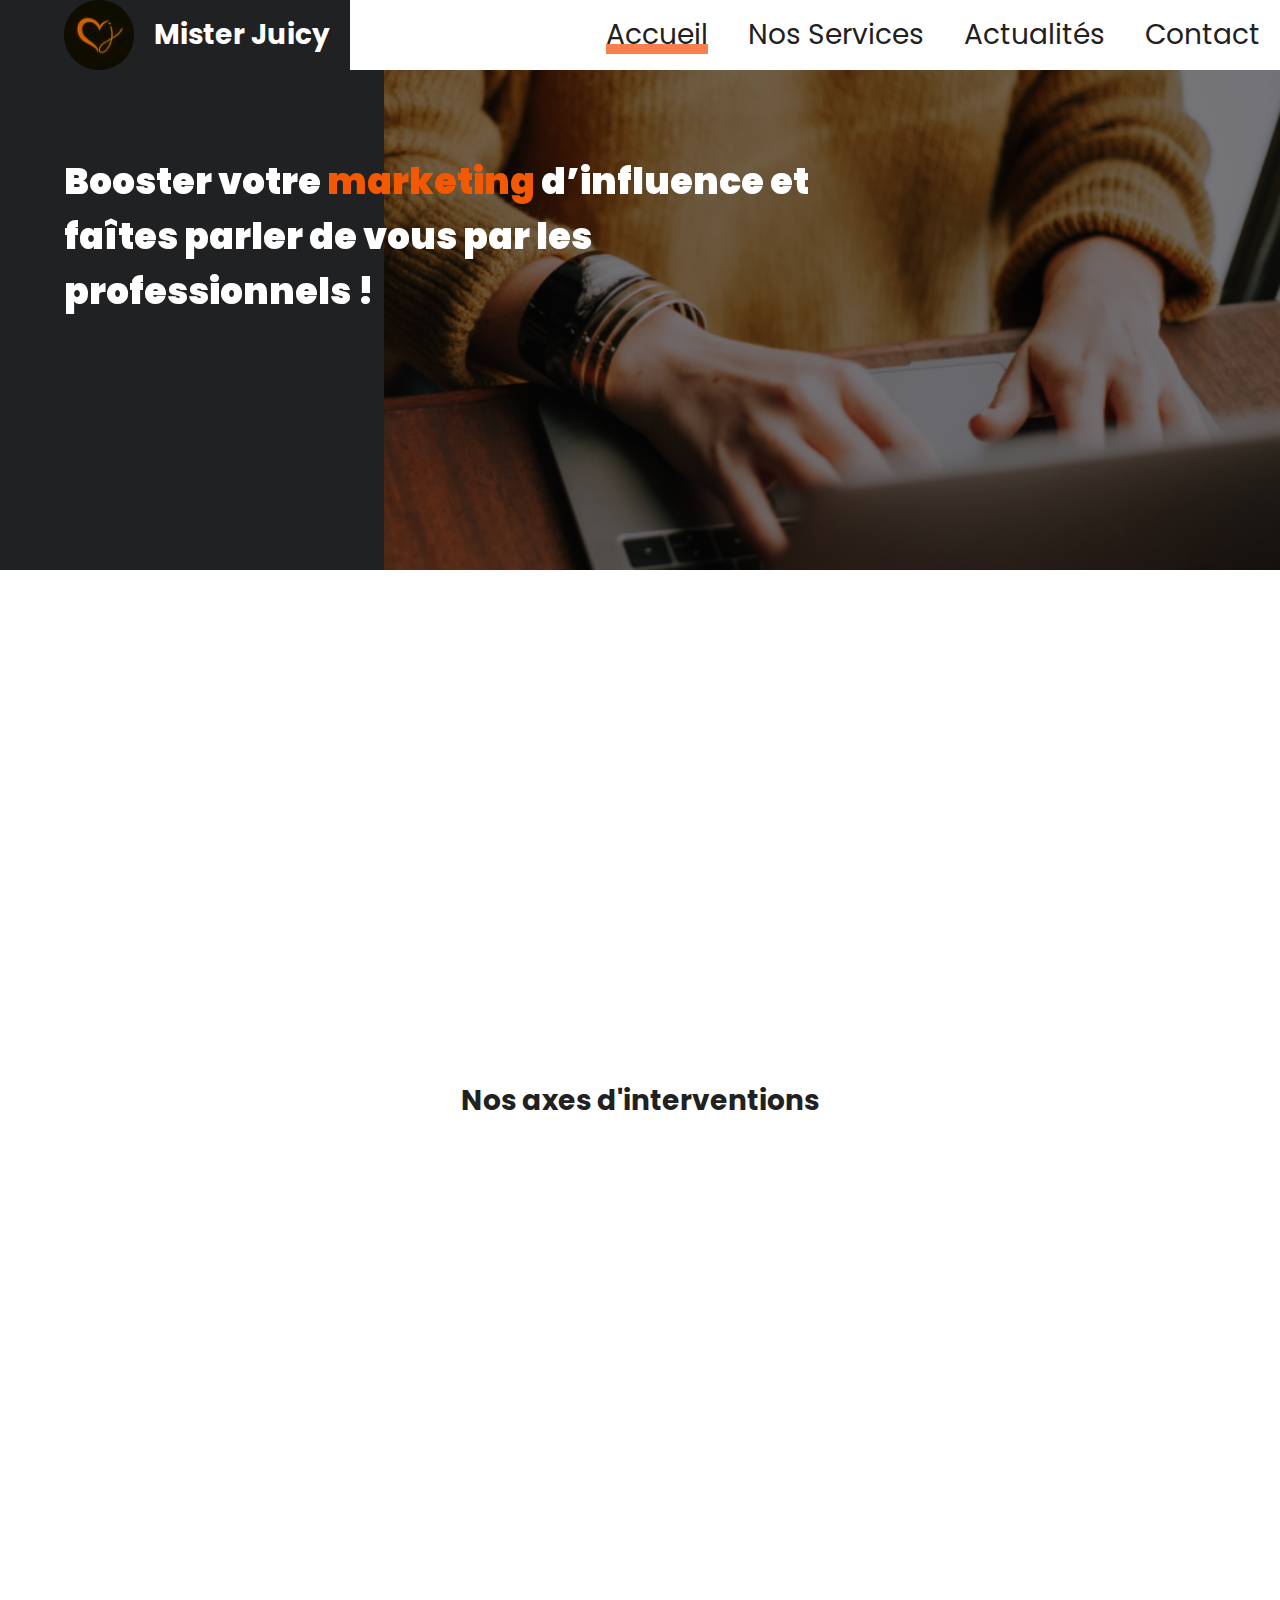
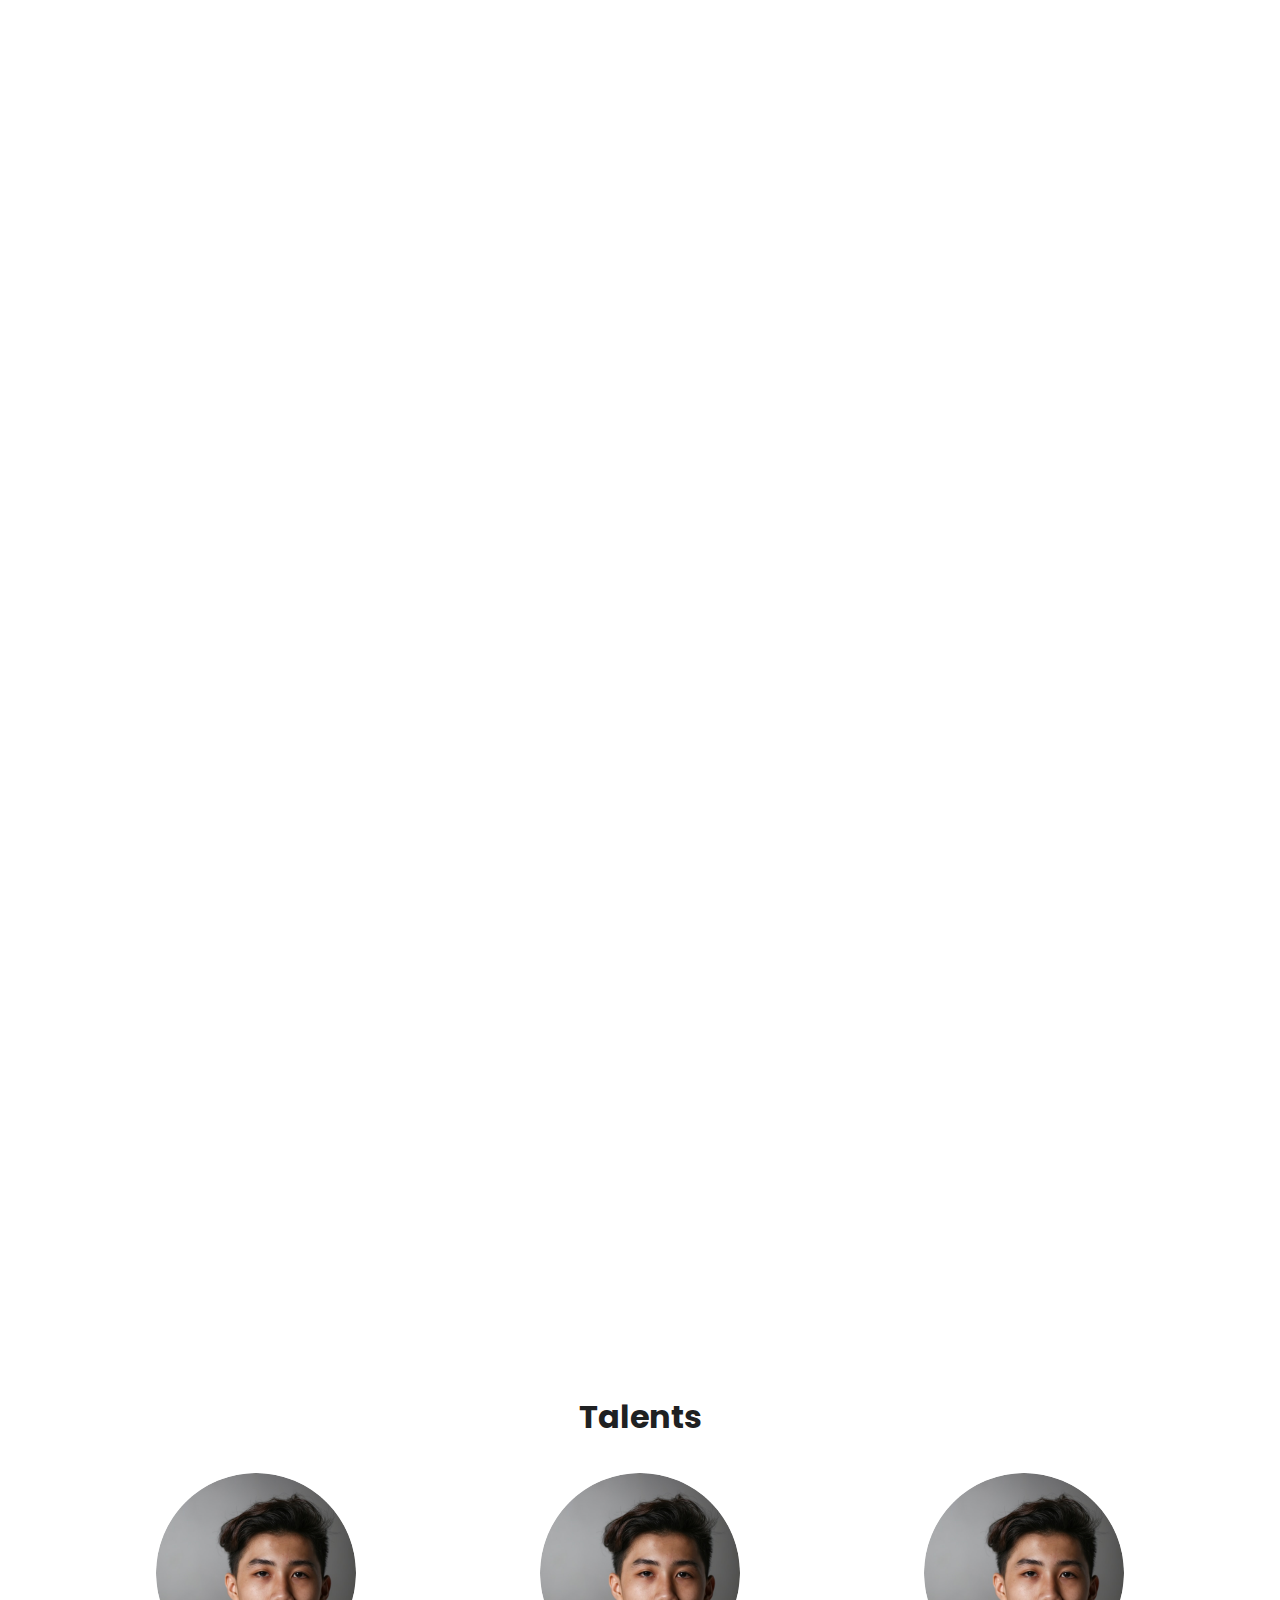
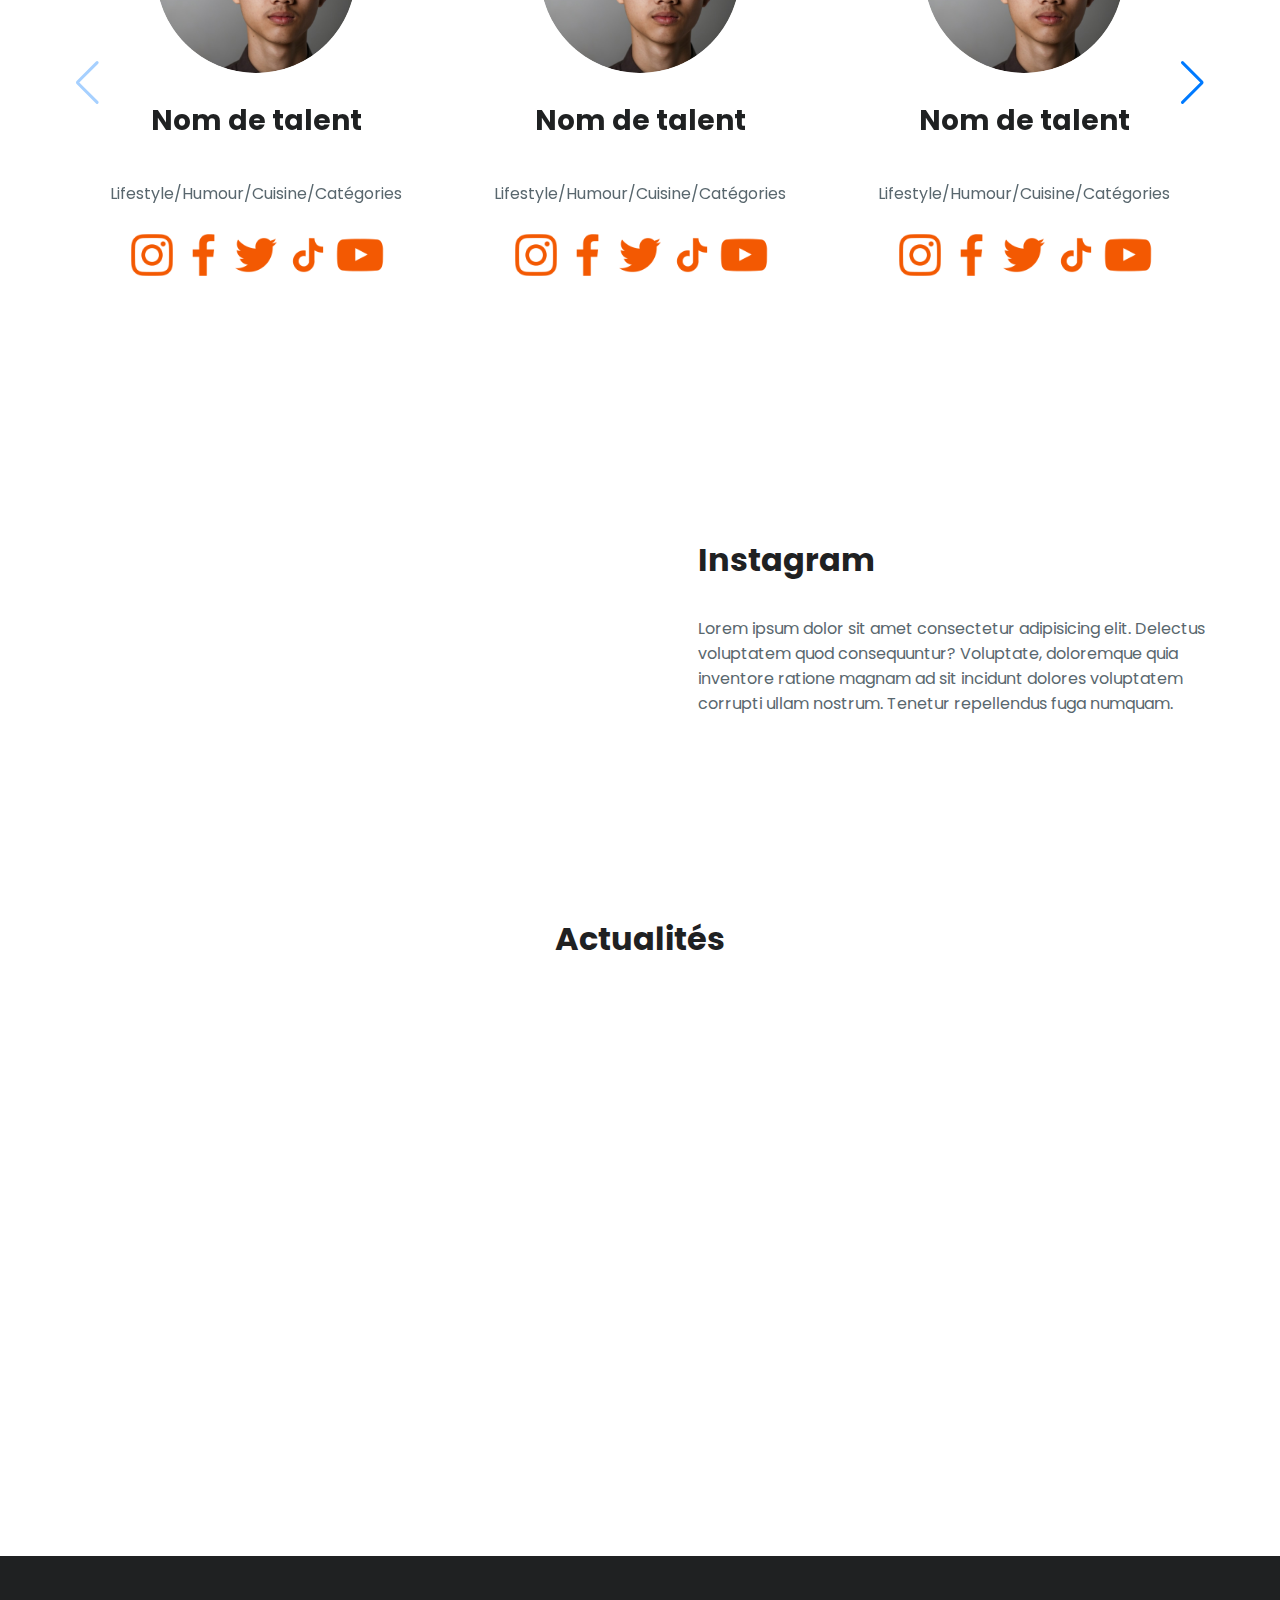
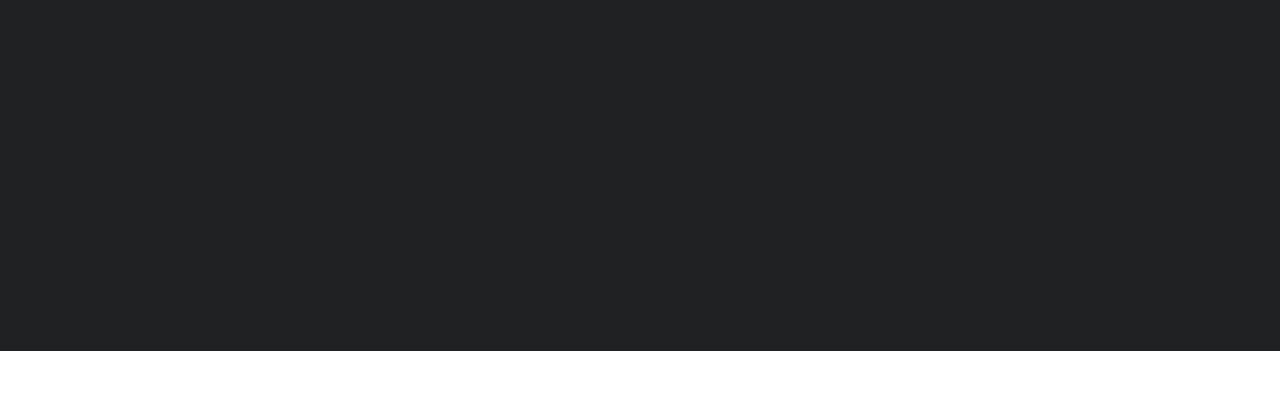
==== index.html @ 064fe5b7 "Add files via upload" ====
<!DOCTYPE html>
  <html lang="fr">
  <head>
      <meta charset="UTF-8">
      <meta http-equiv="X-UA-Compatible" content="IE=edge">
      <link rel="stylesheet" href="root.css">
      <link rel="stylesheet" href="style.css"><meta name="viewport" content="width=device-width, initial-scale=1.0">
      <link rel="stylesheet" href="swiper-bundle.min.css">
      <link href="aos.css" rel="stylesheet">
      <title>Mister Juicy || L'Agence qu donne le juice à vos affaires</title>
  </head>
  <body>
      <header class="flex ">
          <div class="bg-dark brand flex">
              <div class="logo  animate__animated animate__fadeIn">
                  <img src="assets/logo.png" alt="Logo Mister Juicy">
              </div>
                  <h1 class="title white bold">Mister Juicy</h1>
          </div>
          <nav class="nav">
              <ul class="flex ">
                  <li class="title "><a class="nav-list none" href="#">Accueil <span class="line"></span></a> </li>
                  <li class="title "><a class="nav-list none" href="#">Nos Services <span class="line_hover"></span></a> </li>
                  <li class="title "><a class="nav-list none" href="#">Actualités <span class="line_hover"></span></a> </li>
                  <li class="title "><a class="nav-list none" href="#">Contact <span class="   line_hover"></span></a> </li>
              </ul>
          </nav>
          <div class="menu ">
            <span class="bar"></span>
        </div>
          <nav class="collapse">
            <ul class="">
                <li class="title"><a class="nav-list" href="#">Accueil </a> </li>
                <li class="title"><a class="nav-list" href="#">Nos Services</a> </li>
                <li class="title"><a class="nav-list" href="#">Actualité</a> </li>
                <li class="title"><a class="nav-list" href="#">Contact </a> </li>
            </ul>
          </nav>
      </header>
      <main>
          <section id="banner" class="fluid">
              <div class="overlay">
            </div>
                  <div class="bg-dark banner-dark" data-aos="fade-right"></div>
                  <div class="banner_content"data-aos="fade-zoom-in"data-aos-easing="ease-in-back"data-aos-delay="300"data-aos-offset="0">
                      <!--<div style="position: relative;">Welcome <span class="line"></span> </div>-->
                      <h1 class="big_title black">Booster votre  <span class="em">marketing</span> d’influence et faîtes parler
                        de vous par les professionnels !</h1>
                  </div>
          </section>

          <section id="valeurs"  data-aos="fade-zoom-in"data-aos-easing="ease-in-back"data-aos-offset="0" data-aos-anchor-placement="top-center">
              <div class="valeurs_content flex">
                  <div class="valeurs flex">
                      <h3 class="section_title bold">
                          Nos valeurs
                      </h3>
                      <div class="valeur flex ">
                          <div class="valeur_content">
                              <div class="title">PONCTUALITE</div>
                              <div class="text-muted">dans la remise de noslivrables.</div>
                          </div>
                          <div class="valeur_icon">
                              <img src="assets/valeur.svg" alt="">
                          </div>
                      </div>
                      <div class="valeur flex" >
                          <div class="valeur_content">
                              <div class="title">Professionalisme</div>
                              <div class="text-muted">dans l’exercice de nos fonctions.                           </div>
                          </div>
                          <div class="valeur_icon">
                              <img src="assets/valeur.svg" alt="">
                          </div>
                      </div>
                      <div class="valeur flex">
                          <div class="valeur_content">
                              <div class="title">Repercursions</div>
                              <div class="text-muted">positives dans l’environnement de notre clientèle.                            </div>
                          </div>
                          <div class="valeur_icon">
                              <img src="assets/valeur.svg" alt="">
                          </div>
                      </div>
                     
                  </div>
                  <img class="valeur_img" src="assets/valeur.svg" alt="">
              </div>
          </section>
          <section id="axes" >
              <h3 class="title bold" style="text-align: center;">Nos axes d'interventions</h3>
              <div class="axes_content flex">
                  <div class="axe "  data-aos="fade-up"data-aos-anchor-placement="bottom-bottom">
                      <div class="axe_icn">
                          <span class="circle"></span>
                          <img src="assets/presentation.png" alt="">
                      </div>
                      <h2 class="title bold">
                          Management
                      </h2>
                      <p class="text-muted">
                          Nous nous adaptons à chacun de nos clients et prenons en compte les objectifs clients, les réalités du marché, les concurrences et l’environnement PESTEL afin de développer des prestations adaptées à chacun de nos clients
                      </p>
                  </div>
                  <div class="axe "  data-aos="fade-up"data-aos-anchor-placement="bottom-bottom" >
                    <div class="axe_icn">
                        <span class="circle"></span>
                        <img src="assets/idee.png" alt="">
                    </div>
                    <h2 class="title bold">
                        Marketing d’influence
                    </h2>
                    <p class="text-muted">
                        Nous concevons et pilotons vos campagnes d’influence marketing. Notre agence vous accompagne et trouve les meilleurs influenceurs afin de vous aider à lancer vos nouveaux produits/services.
                    </p>
                </div>
                  <div class="axe "  data-aos="fade-up"data-aos-anchor-placement="bottom-bottom">
                    <div class="axe_icn">
                        <span class="circle"></span>
                        <img src="assets/reunion.png" alt="">
                    </div>
                    <h2 class="title bold">
                        Marketing de terrain
                    </h2>
                    <p class="text-muted">
                        Street Marketing, animation commerciale, roadshow ou encore échantillonnage. Nous appliquons sur le terrain les décisions de la section marketing et mettons en place tout type d'actions promotionnelles en contact direct avec le marché.
                    </p>
                </div>
                <div class="axe "  data-aos="fade-up"data-aos-anchor-placement="bottom-bottom">
                    <div class="axe_icn">
                        <span class="circle"></span>
                        <img src="assets/equipe.png" alt="">
                    </div>
                    <h2 class="title bold">
                        Management d’artistes
                    </h2>
                    <p class="text-muted">
                        Avec notre département spécialisé dans le management d'artistes, nous intervenons dans plusieurs domaines tels que la musique, le cinéma, le théâtre et la mode (mannequinat).
                    </p>
                </div>
                <div class="axe "  data-aos="fade-up"data-aos-anchor-placement="bottom-bottom">
                    <div class="axe_icn">
                        <span class="circle"></span>
                        <img src="assets/orateur.png" alt="">
                    </div>
                    <h2 class="title bold">
                        Communication digitale et locale
                    </h2>
                    <p class="text-muted">
                        Communiquer au niveau local et sur le plan digital regorge de nombreuses opportunités à saisir. Mettez en avant vos prestations, produits, talents et marques grâce à nos offres de communication .
                    </p>
                </div>    
                <div class="axe "  data-aos="fade-up"data-aos-anchor-placement="bottom-bottom">
                    <div class="axe_icn">
                        <span class="circle"></span>
                        <img src="assets/production-video.png" alt="">
                    </div>
                    <h2 class="title bold">
                        Production Audiovisuelle
                    </h2>
                    <p class="text-muted">
                        Parfaire la mise en œuvre de votre stratégie de communication à l’aide de notre cellule audiovisuelle est notre rôle. Cette section regroupe les travaux de conceptions et de réalisations vidéographiques, des clips, des émissions, des interviews, etc.
                    </p>
                </div>
                <div class="axe "  data-aos="fade-up"data-aos-anchor-placement="bottom-bottom">
                    <div class="axe_icn">
                        <span class="circle"></span>
                        <img src="assets/import.png" alt="">
                    </div>
                    <h2 class="title bold">
                        Commerce International
                    </h2>
                    <p class="text-muted">
                        Nous planifions de manière précise vos expéditions grâce à notre cellule de transit.
                    </p>
                </div>
               
              </div>
          </section>
          <section  id="stat"  class="fluid" style="position: relative;">
            <div class="stat_content flex" data-aos-once="true" data-aos="fade-up"data-aos-easing="ease-in-back"data-aos-offset="0" data-aos-anchor-placement="top-center">
                  <div class="stat_update">
                      <h3 class="text-muted">
                        Mis à jour: <br>
                        04/22
                    </h3>
                    <h3 class="title black">
                        Statistiques
                    </h3>
                </div>
                <div class="stat_details flex" >
                    <div class="counter_wrap flex">
                        <span class="title bold num" data-target=200000>0</span>
                        <span class="title text-muted">Likes</span>
                    </div>
                    <div class="counter_wrap flex">
                        <span class="title bold num" data-target=20000>0</span>
                        <span class="title text-muted">Likes</span>
                    </div>
                    <div class="counter_wrap flex">
                        <span class="title bold num" data-target=40000>0</span>
                        <span class="title text-muted">Likes</span>
                    </div>
                    <div class="counter_wrap flex">
                        <span class="title bold num" data-target=200000>0</span>
                        <span class="title text-muted">Likes</span>
                    </div>
                </div>
              </div>
          </section>
          <section id="talents">
              <h3 class="section_title" style="text-align: center;">Talents</h3>
              <div class="talents_content swiper">
                 <div class="talents swiper-wrapper ">
                    <div class="talent swiper-slide flex">
                        <div class="talent_img">
                            <img src="assets/unsplash_n4KewLKFOZw.png" alt="">
                        </div>
                        <h2 class="talent_name title bold">
                            Nom de talent
                        </h2>
                        <p class="talent_catg text-muted">
                            Lifestyle/Humour/Cuisine/Catégories 
                        </p>
                        <p class="talent_social em">
                            <a href=""><img src="assets/social-media (1).png" class="talent_icn"></i></a>
                            <a href="#" ><img src="assets/social-media.png" class="talent_icn"></i></a>
                            <a href="#" ><img src="assets/social-media (2).png" class="talent_icn"></i></a>
                            <a href="#" ><img src="assets/tiktok (1).png" class="talent_icn"></i></a>
                            <a href="#" ><img src="assets/youtube (1).png" class="talent_icn"></i></a>
                        </p>
                    </div>
                    <div class="talent swiper-slide flex">
                        <div class="talent_img">
                            <img src="assets/unsplash_n4KewLKFOZw.png" alt="">
                        </div>
                        <h2 class="talent_name title bold">
                            Nom de talent
                        </h2>
                        <p class="talent_catg text-muted">
                            Lifestyle/Humour/Cuisine/Catégories 
                        </p>
                        <p class="talent_social em">
                            <a href=""><img src="assets/social-media (1).png" class="talent_icn"></i></a>
                            <a href="#" ><img src="assets/social-media.png" class="talent_icn"></i></a>
                            <a href="#" ><img src="assets/social-media (2).png" class="talent_icn"></i></a>
                            <a href="#" ><img src="assets/tiktok (1).png" class="talent_icn"></i></a>
                            <a href="#" ><img src="assets/youtube (1).png" class="talent_icn"></i></a>
                        </p>
                    </div>
                    <div class="talent swiper-slide flex">
                        <div class="talent_img">
                            <img src="assets/unsplash_n4KewLKFOZw.png" alt="">
                        </div>
                        <h2 class="talent_name title bold">
                            Nom de talent
                        </h2>
                        <p class="talent_catg text-muted">
                            Lifestyle/Humour/Cuisine/Catégories 
                        </p>
                        <p class="talent_social em">
                            <a href=""><img src="assets/social-media (1).png" class="talent_icn"></i></a>
                            <a href="#" ><img src="assets/social-media.png" class="talent_icn"></i></a>
                            <a href="#" ><img src="assets/social-media (2).png" class="talent_icn"></i></a>
                            <a href="#" ><img src="assets/tiktok (1).png" class="talent_icn"></i></a>
                            <a href="#" ><img src="assets/youtube (1).png" class="talent_icn"></i></a>
                        </p>
                    </div>
                    <div class="talent swiper-slide flex">
                        <div class="talent_img">
                            <img src="assets/unsplash_n4KewLKFOZw.png" alt="">
                        </div>
                        <h2 class="talent_name title bold">
                            Nom de talent
                        </h2>
                        <p class="talent_catg text-muted">
                            Lifestyle/Humour/Cuisine/Catégories 
                        </p>
                        <p class="talent_social em">
                            <a href=""><img src="assets/social-media (1).png" class="talent_icn"></i></a>
                            <a href="#" ><img src="assets/social-media.png" class="talent_icn"></i></a>
                            <a href="#" ><img src="assets/social-media (2).png" class="talent_icn"></i></a>
                            <a href="#" ><img src="assets/tiktok (1).png" class="talent_icn"></i></a>
                            <a href="#" ><img src="assets/youtube (1).png" class="talent_icn"></i></a>
                        </p>
                    </div>
                    <div class="talent swiper-slide flex">
                        <div class="talent_img">
                            <img src="assets/unsplash_n4KewLKFOZw.png" alt="">
                        </div>
                        <h2 class="talent_name title bold">
                            Nom de talent
                        </h2>
                        <p class="talent_catg text-muted">
                            Lifestyle/Humour/Cuisine/Catégories 
                        </p>
                        <p class="talent_social em">
                            <a href=""><img src="assets/social-media (1).png" class="talent_icn"></i></a>
                            <a href="#" ><img src="assets/social-media.png" class="talent_icn"></i></a>
                            <a href="#" ><img src="assets/social-media (2).png" class="talent_icn"></i></a>
                            <a href="#" ><img src="assets/tiktok (1).png" class="talent_icn"></i></a>
                            <a href="#" ><img src="assets/youtube (1).png" class="talent_icn"></i></a>
                        </p>
                    </div>
                    <div class="talent swiper-slide flex">
                        <div class="talent_img">
                            <img src="assets/unsplash_n4KewLKFOZw.png" alt="">
                        </div>
                        <h2 class="talent_name title bold">
                            Nom de talent
                        </h2>
                        <p class="talent_catg text-muted">
                            Lifestyle/Humour/Cuisine/Catégories 
                        </p>
                        <p class="talent_social em">
                            <a href=""><img src="assets/social-media (1).png" class="talent_icn"></i></a>
                            <a href="#" ><img src="assets/social-media.png" class="talent_icn"></i></a>
                            <a href="#" ><img src="assets/social-media (2).png" class="talent_icn"></i></a>
                            <a href="#" ><img src="assets/tiktok (1).png" class="talent_icn"></i></a>
                            <a href="#" ><img src="assets/youtube (1).png" class="talent_icn"></i></a>
                        </p>
                    </div>
                    <div class="talent swiper-slide flex">
                        <div class="talent_img">
                            <img src="assets/unsplash_n4KewLKFOZw.png" alt="">
                        </div>
                        <h2 class="talent_name title bold">
                            Nom de talent
                        </h2>
                        <p class="talent_catg text-muted">
                            Lifestyle/Humour/Cuisine/Catégories 
                        </p>
                        <p class="talent_social em">
                            <a href=""><img src="assets/social-media (1).png" class="talent_icn"></i></a>
                            <a href="#" ><img src="assets/social-media.png" class="talent_icn"></i></a>
                            <a href="#" ><img src="assets/social-media (2).png" class="talent_icn"></i></a>
                            <a href="#" ><img src="assets/tiktok (1).png" class="talent_icn"></i></a>
                            <a href="#" ><img src="assets/youtube (1).png" class="talent_icn"></i></a>
                        </p>
                    </div>
                    <div class="talent swiper-slide flex">
                        <div class="talent_img">
                            <img src="assets/unsplash_n4KewLKFOZw.png" alt="">
                        </div>
                        <h2 class="talent_name title bold">
                            Nom de talent
                        </h2>
                        <p class="talent_catg text-muted">
                            Lifestyle/Humour/Cuisine/Catégories 
                        </p>
                        <p class="talent_social em">
                            <a href=""><img src="assets/social-media (1).png" class="talent_icn"></i></a>
                            <a href="#" ><img src="assets/social-media.png" class="talent_icn"></i></a>
                            <a href="#" ><img src="assets/social-media (2).png" class="talent_icn"></i></a>
                            <a href="#" ><img src="assets/tiktok (1).png" class="talent_icn"></i></a>
                            <a href="#" ><img src="assets/youtube (1).png" class="talent_icn"></i></a>
                        </p>
                    </div>
                    <div class="talent swiper-slide flex">
                        <div class="talent_img">
                            <img src="assets/unsplash_n4KewLKFOZw.png" alt="">
                        </div>
                        <h2 class="talent_name title bold">
                            Nom de talent
                        </h2>
                        <p class="talent_catg text-muted">
                            Lifestyle/Humour/Cuisine/Catégories 
                        </p>
                        <p class="talent_social em">
                            <a href=""><img src="assets/social-media (1).png" class="talent_icn"></i></a>
                            <a href="#" ><img src="assets/social-media.png" class="talent_icn"></i></a>
                            <a href="#" ><img src="assets/social-media (2).png" class="talent_icn"></i></a>
                            <a href="#" ><img src="assets/tiktok (1).png" class="talent_icn"></i></a>
                            <a href="#" ><img src="assets/youtube (1).png" class="talent_icn"></i></a>
                        </p>
                    </div>
                    <div class="talent swiper-slide flex">
                        <div class="talent_img">
                            <img src="assets/unsplash_n4KewLKFOZw.png" alt="">
                        </div>
                        <h2 class="talent_name title bold">
                            Nom de talent
                        </h2>
                        <p class="talent_catg text-muted">
                            Lifestyle/Humour/Cuisine/Catégories 
                        </p>
                        <p class="talent_social em">
                            <a href=""><img src="assets/social-media (1).png" class="talent_icn"></i></a>
                            <a href="#" ><img src="assets/social-media.png" class="talent_icn"></i></a>
                            <a href="#" ><img src="assets/social-media (2).png" class="talent_icn"></i></a>
                            <a href="#" ><img src="assets/tiktok (1).png" class="talent_icn"></i></a>
                            <a href="#" ><img src="assets/youtube (1).png" class="talent_icn"></i></a>
                        </p>
                    </div>
                    <div class="talent swiper-slide flex">
                        <div class="talent_img">
                            <img src="assets/unsplash_n4KewLKFOZw.png" alt="">
                        </div>
                        <h2 class="talent_name title bold">
                            Nom de talent
                        </h2>
                        <p class="talent_catg text-muted">
                            Lifestyle/Humour/Cuisine/Catégories 
                        </p>
                        <p class="talent_social em">
                            <a href=""><img src="assets/social-media (1).png" class="talent_icn"></i></a>
                            <a href="#" ><img src="assets/social-media.png" class="talent_icn"></i></a>
                            <a href="#" ><img src="assets/social-media (2).png" class="talent_icn"></i></a>
                            <a href="#" ><img src="assets/tiktok (1).png" class="talent_icn"></i></a>
                            <a href="#" ><img src="assets/youtube (1).png" class="talent_icn"></i></a>
                        </p>
                    </div>
                    <div class="talent swiper-slide flex">
                        <div class="talent_img">
                            <img src="assets/unsplash_n4KewLKFOZw.png" alt="">
                        </div>
                        <h2 class="talent_name title bold">
                            Nom de talent
                        </h2>
                        <p class="talent_catg text-muted">
                            Lifestyle/Humour/Cuisine/Catégories 
                        </p>
                        <p class="talent_social em">
                            <a href=""><img src="assets/social-media (1).png" class="talent_icn"></i></a>
                            <a href="#" ><img src="assets/social-media.png" class="talent_icn"></i></a>
                            <a href="#" ><img src="assets/social-media (2).png" class="talent_icn"></i></a>
                            <a href="#" ><img src="assets/tiktok (1).png" class="talent_icn"></i></a>
                            <a href="#" ><img src="assets/youtube (1).png" class="talent_icn"></i></a>
                        </p>
                    </div>
                    <div class="talent swiper-slide flex">
                        <div class="talent_img">
                            <img src="assets/unsplash_n4KewLKFOZw.png" alt="">
                        </div>
                        <h2 class="talent_name title bold">
                            Nom de talent
                        </h2>
                        <p class="talent_catg text-muted">
                            Lifestyle/Humour/Cuisine/Catégories 
                        </p>
                        <p class="talent_social em">
                            <a href=""><img src="assets/social-media (1).png" class="talent_icn"></i></a>
                            <a href="#" ><img src="assets/social-media.png" class="talent_icn"></i></a>
                            <a href="#" ><img src="assets/social-media (2).png" class="talent_icn"></i></a>
                            <a href="#" ><img src="assets/tiktok (1).png" class="talent_icn"></i></a>
                            <a href="#" ><img src="assets/youtube (1).png" class="talent_icn"></i></a>
                        </p>
                    </div>
                 </div>
                 <div class="swiper-button-prev"></div>
                 <div class="swiper-button-next"></div>
              </div>
          </section>
          <section id="instagram">
              <div class="instagram_content flex">
                  
                  <div class="photos">
                      <div class="photo"  data-aos-once="true"data-aos="fade-up"data-aos-anchor-placement="bottom-bottom">
                         <div class="overlay">
                              <div class="overlay_content">
                                  <img src="assets/social-media (1).png" alt="">
                                  <div class=""> Go to instagram</div>
                              </div>
                          </div>
                          <img src="assets/unsplash_4U1x6459Q-s.png" alt="">
                      </div>
                      <div class="photo"  data-aos-once="true"data-aos="fade-up"data-aos-anchor-placement="bottom-bottom">
                        <div class="overlay">
                            <div class="overlay_content">
                                <img src="assets/social-media (1).png" alt="">
                                <div class=""> Go to instagram</div>
                            </div>
                        </div>
                          <img src="assets/unsplash_eY1_nQs9aNI.png" alt="">
                      </div>
                      <div class="photo"  data-aos-once="true"data-aos="fade-up"data-aos-anchor-placement="bottom-bottom">
                          <div class="overlay">
                              <div class="overlay_content">
                                  <img src="assets/social-media (1).png" alt="">
                                  <div class=""> Go to instagram</div>
                              </div>
                          </div>
                          <img src="assets/unsplash_aoEwuEH7YAs.png" alt="">
                      </div>
                      <div class="photo"  data-aos-once="true"data-aos="fade-up"data-aos-anchor-placement="bottom-bottom">
                        <div class="overlay">
                            <div class="overlay_content">
                                <img src="assets/social-media (1).png" alt="">
                                <div class=""> Go to instagram</div>
                            </div>
                        </div>
                          <img src="assets/unsplash_C5NOq1BKlAk.png" alt="">
                      </div>
                      <div class="photo"  data-aos-once="true"data-aos="fade-up"data-aos-anchor-placement="bottom-bottom">
                        <div class="overlay">
                            <div class="overlay_content">
                                <img src="assets/social-media (1).png" alt="">
                                <div class=""> Go to instagram</div>
                            </div>
                        </div>
                          <img src="assets/unsplash_D6t70k8F28w.png" alt="">
                      </div>
                      <div class="photo"  data-aos-once="true"data-aos="fade-up"data-aos-anchor-placement="bottom-bottom">
                        <div class="overlay">
                            <div class="overlay_content">
                                <img src="assets/social-media (1).png" alt="">
                                <div class=""> Go to instagram</div>
                            </div>
                        </div>
                          <img src="assets/unsplash_IF9TK5Uy-KI.png" alt="">
                      </div>
                      <div class="photo"  data-aos-once="true"data-aos="fade-up"data-aos-anchor-placement="bottom-bottom">
                        <div class="overlay">
                            <div class="overlay_content">
                                <img src="assets/social-media (1).png" alt="">
                                <div class=""> Go to instagram</div>
                            </div>
                        </div>
                          <img src="assets/unsplash_O3ymvT7Wf9U.png" alt="">
                      </div>
                      <div class="photo"  data-aos-once="true"data-aos="fade-up"data-aos-anchor-placement="bottom-bottom">
                        <div class="overlay">
                            <div class="overlay_content">
                                <img src="assets/social-media (1).png" alt="">
                                <div class=""> Go to instagram</div>
                            </div>
                        </div>
                          <img src="assets/unsplash_owp8uQgoK8U.png" alt="">
                      </div>
                      <div class="photo"  data-aos-once="true"data-aos="fade-up"data-aos-anchor-placement="bottom-bottom">
                        <div class="overlay">
                            <div class="overlay_content">
                                <img src="assets/social-media (1).png" alt="">
                                <div class=""> Go to instagram</div>
                            </div>
                        </div>
                          <img src="assets/unsplash_EGVccebWodM.png" alt="">
                      </div>
                  </div>
                  <div class="photo_details">
                      <h3 class="section_title flex" >
                          Instagram
                      </h3>
                      <p class="text-muted">
                          Lorem ipsum dolor sit amet consectetur adipisicing elit. Delectus voluptatem quod consequuntur? Voluptate, doloremque quia inventore ratione magnam ad sit incidunt dolores voluptatem corrupti ullam nostrum. Tenetur repellendus fuga numquam.
                      </p>
                  </div>
              </div>
          </section>
          <section id="actualites">
              <h3 class="section_title" style="text-align: center;">Actualités</h3>
              <div class="actualites_content flex">
                  <div class="actualite flex" data-aos="fade-up"data-aos-anchor-placement="bottom-bottom">
                    <img src="assets/unsplash_fIq0tET6llw.png" alt="" class="actualite_img">
                    <div class="actualite_date">
                        <div class="actualite_icn flex">
                            <img src="assets/date.png" alt="">
                            <span class="text-muted " >13, Oct. 2022</span>
                        </div>

                    </div>
                    <div class="actualite_title title">
                        <span>Ornare felis amet maecenas fermentum.</span>
                    </div>
                  </div>
                  <div class="actualite flex" data-aos="fade-up"data-aos-anchor-placement="bottom-bottom">
                    <img src="assets/unsplash_fIq0tET6llw.png" alt="" class="actualite_img">
                    <div class="actualite_date">
                        <div class="actualite_icn">
                            <img src="assets/date.png" alt="">
                            <span>13, Oct. 2022</span>
                        </div>

                    </div>
                    <div class="actualite_title title">
                        <span>Ornare felis amet maecenas fermentum.</span>
                    </div>
                  </div>
                  <div class="actualite flex" data-aos="fade-up"data-aos-anchor-placement="bottom-bottom">
                    <img src="assets/unsplash_fIq0tET6llw.png" alt="" class="actualite_img">
                    <div class="actualite_date">
                        <div class="actualite_icn">
                            <img src="assets/date.png" alt="">
                            <span>13, Oct. 2022</span>
                        </div>

                    </div>
                    <div class="actualite_title title">
                        <span>Ornare felis amet maecenas fermentum.</span>
                    </div>
                  </div>
              </div>
          </section>
      </main>

      <footer>
          <div class="footer_content bg-dark flex">
              <div class="footer_element" data-aos-once="true"data-aos="fade-up"data-aos-anchor-placement="bottom-bottom">
                  <h1 class="title bold">Mister Juicy</h1>
                  <p>Lorem, ipsum dolor sit amet consectetur adipisicing elit. Expedita cupiditate iusto eveniet sit, ratione commodi sapiente ad consequatur est rem magnam numquam modi dolorem quae sunt esse suscipit incidunt odit?</p>
                  <div class="flex">
                    <div class="footer_social"><img src="assets/social-media (1).png" alt=""></div>
                    <div class="footer_social"><img src="assets/social-media.png" alt=""></div>
                    <div class="footer_social"><img src="assets/social-media (2).png" alt=""></div>
                  </div>
              </div>
              <div class="footer_element" data-aos-once="true"data-aos="fade-up"data-aos-anchor-placement="bottom-bottom">
                  <h1 class="title bold">Liens utliles</h1>
                    <div class="footer_link">
                            <span class="title"><a class="nav-list" href="#">Accueil </a> </span>
                            <span class="title"><a class="nav-list" href="#">Nos Services</a> </span>
                            <span class="title"><a class="nav-list" href="#">Actualité</a> </span>
                            <span class="title"><a class="nav-list" href="#">Contact </a> </span>
                    </div>
              </div>
              <div class="footer_element" data-aos-once="true"data-aos="fade-up"data-aos-anchor-placement="bottom-bottom">
                <h1 class="title bold">Redonnez du juice à vos affaires</h1>
                <div class="footer_details">
                   <p>
                       <img src="assets/" alt="" class="footer_details-icn">
                       <span>Cotonou, Wologuèdé, en face de la pharmacie Opke Oluwa</span>
                   </p>
                   <p>
                       <img src="assets/" alt="" class="footer_details-icn">
                       <span><a href="tel:+229 69 62 60 42">+229 69 62 60 42</a></span>
                   </p>
                   <p>
                       <img src="assets/" alt="" class="footer_details-icn">
                       <span><a href="mailto:misterjuicy.co@gmail.com">misterjuicy.co@gmail.com</a></span>
                   </p>
                </div>
              </div>
          </div>
    </footer>
  <script src="aos.js"></script>
  <script src="nav.js"></script>
  <script src="swiper-bundle.min.js"></script>
  <script src="main.js" ></script>
  <script>
    AOS.init();
  </script>
  </html>
---- root.css ----
@import url('https://fonts.googleapis.com/css2?family=Poppins:wght@500;700;900&display=swap');
:root
{
    --first-color: #F35902;
    --first-color-alt: #F9804E;
    --color-dark:#1F2122 ;
    --color-dark-alt:#59676E ;
    /* Typography*/
    --text-very-big: 4.5rem;
    --text-big:4rem;
    --text-title:3.5rem;
    --text-muted:2rem;
    /*Display*/
    --m1:20px;
    --m2:40px;
    --m3:60px;
}
.bold
{
    font-weight: 700;
}
.black
{
    font-weight: 900;
}
.medium
{
    font-weight: 500;
}
.big_title
{
    font-size: var(--text-very-big);
}
.section_title
{
    font-size:var(--text-big) ;
}
.title
{
    font-size: var(--text-title);
}
.text-muted
{
    font-size: var(--text-muted);
    color: var(--color-dark-alt);
}
.em
{
    color:var(--first-color);
}



header
{
    height: 70px;
    position: relative;
    align-items: center;
    justify-content: space-between;
}
main
{
    width: 100%;
    overflow: hidden;
}
.nav-list
{
    margin: 0 var(--m1);
    position: relative;
}
.collapse
{
    position: absolute;
    left: 0;
    right: 0;
    top: 70px;
    z-index: 999;
    background-color: var(--color-dark);
    padding: var(--m2);
    display: none;
}
.collapse.active
{
    display: block;
}
.collapse a
{
    color: white;
}
.collapse li
{
    margin:var(--m1) 0;
}
section
{
    margin: 10px 5%;
    display: block;
}
section.fluid
{
    margin: 0;
}

img
{
    width: 100%;
}
a
{
    text-decoration: none;
    color: var(--first-color);
}
a.none
{
    color: var(--color-dark);
}
a.none:hover
{
    color: var(--color-dark);
}
a:hover
{
    color: var(--first-color-alt);
}
ul
{
    list-style: none;
}
html
{
    font-size: 9px;
}
body
{
    margin: 0 auto;
    color: var(--color-dark);
    font-family: 'Poppins', sans-serif ;
}

.flex
{
    display: flex;
    flex-wrap: wrap;
}
---- style.css ----
.bg-dark
{
    background-color: var(--color-dark);
}
.white
{
    color: white;
}
.logo
{
    height: 100%;
}
.logo img
{

    height: 70px;
}
.brand
{
    height: 100%;
    min-width: 200px;
    align-items: center;
    padding-left: 5%;
}
.brand h1
{
    margin:0 var(--m1);
}
.line
{
    display: inline-block;
    position: absolute;
    left: 0;
    right: 0;
    bottom: 0px;
    width: 100%;
    height: 10px;
    background-color: var(--first-color-alt);
    z-index: -1;
}
.line_hover
{
    display: inline-block;
    position: absolute;
    left: 0;
    right: 0;
    width: 100%;
    height: 10px;
    background-color: var(--first-color-alt);
    z-index: -1;
    visibility: hidden;
    bottom: -5px;
    transition: ease .3s;
}
.nav-list:hover .line_hover
{
    visibility: visible;
    bottom: 0px;
}
.menu
{
    width: 42px;
    height: 42px;
    display: none;
    position: relative;
    margin: 0 5%;
    transition: all ease .3s;
}
.menu .bar
{
    position: absolute;
    top: 50%;
    transform: translateY(-50%);
    height: 4px;
    border-radius: 100px;
    width: 90%;
    background-color: black;
    transition: all ease .3s;
}
.menu .bar::before, .menu .bar::after
{
    content: '';
    position: absolute;
    height: 4px;
    border-radius: 100px;
    width: 100%;
    background-color: black;
}
.menu .bar::before
{
    transform: translateY(-10px);
}
.menu .bar::after
{
    transform: translateY(10px);
}
.menu.active .bar::before{
    transform: translateY(0) rotate(45deg);
}
.menu.active .bar::after{
    transform: translateY(0) rotate(-45deg);

}
.menu.active .bar{
    background-color: transparent;
}



/* BANNER */
#banner
{
    background-image: url("assets/banner.png") ;
    background-repeat: no-repeat;
    background-position: right;
    background-size: cover;
    min-height: 500px;
    position: relative;
}
.banner-dark
{
    position: absolute;
    padding: 0;
    width: 30%;
    height: 100%;
    min-height: 250px;
    z-index: 0;
}
.banner_content
{
    position: absolute;
    color: white;
    min-width: 300px;
    max-width: 60%;
    margin:var(--m3) 5%;
}
.overlay
{
    position: absolute;
    top: 0;
    left: 0;
    right: 0;
    bottom: 0;
    background-color: #0000007c;
}

/* VALEUR*/
.valeurs_content
{
    text-align: right;
    align-items: center;
    justify-content: center;
}
.valeurs
{
    flex-direction: column;
    justify-content: space-between;
    align-items: center;
    min-width: 300px;
}
.valeur:hover .valeur_icon
{
    background-color: var(--first-color);
}
.valeur
{
    margin-bottom:var(--m1);
    height: auto;
    flex-wrap: nowrap;
}
.valeur_content
{
    width: 300px;
}
.valeur_icon
{
    width: 100px;
    height: 100px;
    border-radius: 50%;
    background-color: var(--color-dark);
    margin:0 var(--m1);
}
.valeur_icon img
{
    width: 100%;
    height: auto;
}
.valeur_img 
{
    max-width: 45%;
    height: 400px;
    min-width: 310px;
}


/*AXES*/
.axes_content
{
    justify-content: center;
    align-items: stretch;
}
.axe
{
    margin: 10px;
    max-width:400px;
    text-align: center;
}
.circle
{
    position: absolute;
    display: block;
    border-radius: 50%;
    width: 50px;
    height: 50px;
    background-color: var(--first-color);
    bottom: 10px;
    left: -20px;
    z-index: -1;
}
.axe_icn
{
    position: relative;
    display: inline-block;
    width: 130px;
}

/* Stat */

.stat_content
{
    color: white !important;
    position: relative;
    padding: 5%;
    background-attachment: fixed;
    background-position: center;
    background-size: cover;
    background-image: url("assets/unsplash_ChmhCCo1MjE.png");
    justify-content: space-between;
    align-items: center;
}

.counter_wrap
{
    flex-direction: column;
    align-items:stretch;
    justify-content: center;
    text-align: center;
    margin: 0 var(--m1);
}
.counter_wrap span
{
    display: block;
}
.stat_content .text-muted
{
    color: white !important;
}
/* Talents*/
.talents
{
    justify-content: center;
    align-items: center;
}
.talent
{
    width: 300px; 
    justify-content: center;
    align-items: center;
    flex-direction: column;
}
.talent_img img
{
    width: 200px;
    height: 200px;
    border-radius: 50%;
}
.talent_icn
{
    width: 50px;
    color: var(--first-color);
}
 
/*instagram*/
#instagram
{
    margin-top: var(--m3);
}
.instagram_content
{
    justify-content: space-between;
    align-items: center;
    flex-wrap: wrap-reverse;
}
.photos
{
    display: grid;
    max-width: 45%;
    grid-template: repeat(3, 1fr)/repeat(3, 1fr);
    justify-content: center;
    gap: 0;
}
.photo
{
    padding: 0;
    margin: 0;
    cursor: pointer;
    position: relative;
}
.photo img
{
    height: 100%;
}
.photo_details{
    max-width: 45%;
}
.photo .overlay
{
    visibility: hidden;
    transition: ease-in .3s;
}
.photo:hover .overlay
{
    visibility: visible;
}
.overlay_content
{
    position: relative;
    display: flex;
    justify-content: center;
    align-items: center;
    width: 100%;
    height: 100%;
    flex-direction: column;
    color: white;
}
.overlay_content img
{
    width: 50px;
    height: 50px;
}
/* Actualités */
.actualites_content
{
    justify-content: space-between;
    align-items: center;
    row-gap: 30px;
}
.actualite
{
    max-width: 320px;
    flex-direction: column;
    align-items: stretch;
    justify-content: center;
}
.actualite_date
{
    margin-top: var(--m1);
}
.actualite_icn img
{
    width: var(--text-muted);
    margin-right: var(--m1);
    height: 100%;
}
/* FOOTER */
.footer_content
{
    color: white;
    display: flex;
    flex-wrap: wrap;
    justify-content: space-between;
    align-items: stretch;
    font-size: var(--text-muted);
    flex-direction: column;
    gap: 10px;
    padding: var(--m2);
    margin-top: var(--m3);
}
.footer_content a
{
    color: white;
    margin: 0;
}
.footer_element
{
    max-width: 320px;
    width: 100%;
}
.footer_social
{
    border-radius: 50%;
    background-color: var(--color-dark-alt);
    width: 30px;
    height: 30px;
    padding: var(--m1);
    margin: 0 5px;
}

.footer_link
{
    display: flex;
    flex-direction: column;
}
.footer_link a
{
    color: white;
}

/* Queries */
@media (min-width: 768px){
    html
    {
        font-size: 8px;
    }
    .footer_content
    {
        justify-content: space-between;
        flex-direction: row;
    }
}
@media (max-width: 768px){
    .footer_content
    {
        justify-content: center;
        flex-direction: row;
    }
    .actualites_content
    {
        justify-content: center;
    }
    .photo_details,.photos
    {
        max-width: 700px;
    }
    .photos
    {
        grid-template: repeat(9, 1fr)/repeat(2, 1fr);
        row-gap:20px;
    }
    .stat_content
    {
        flex-direction: column;
        text-align: center;
    }
    .stat_details
    {
        flex-direction: column;
    }
    .nav
    {
        display: none;
    }
    .menu
    {
        display: block;
    }
    .valeur
{
    flex-direction: row-reverse;
    text-align: left;
}
    html
   {
       font-size: 7px;
   }
}
@media (max-width: 425px){
    .photos
    {
        grid-template: repeat(9, 1fr)/repeat(1, 1fr);
        row-gap:20px;
    }
   html
   {
       font-size: 6px;
   }
   .valeurs
{
    text-align: left;
}
  
}
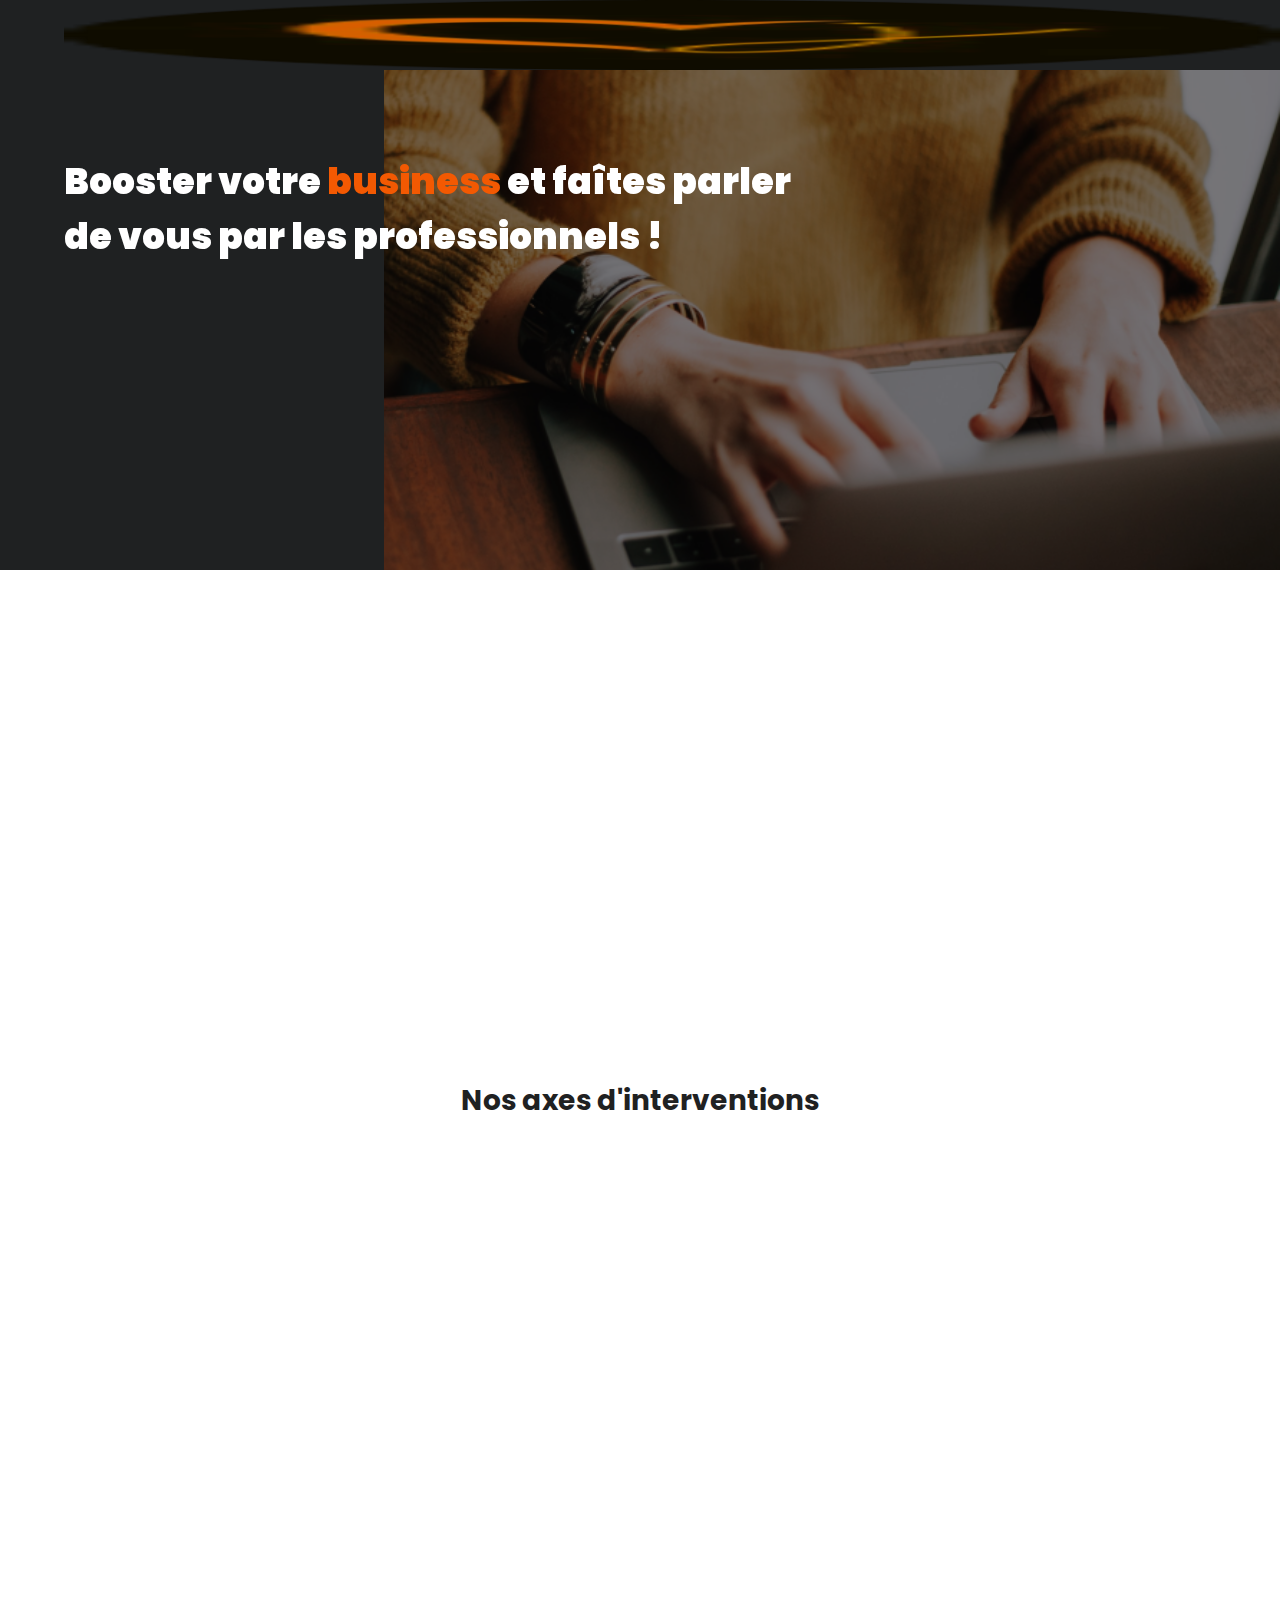
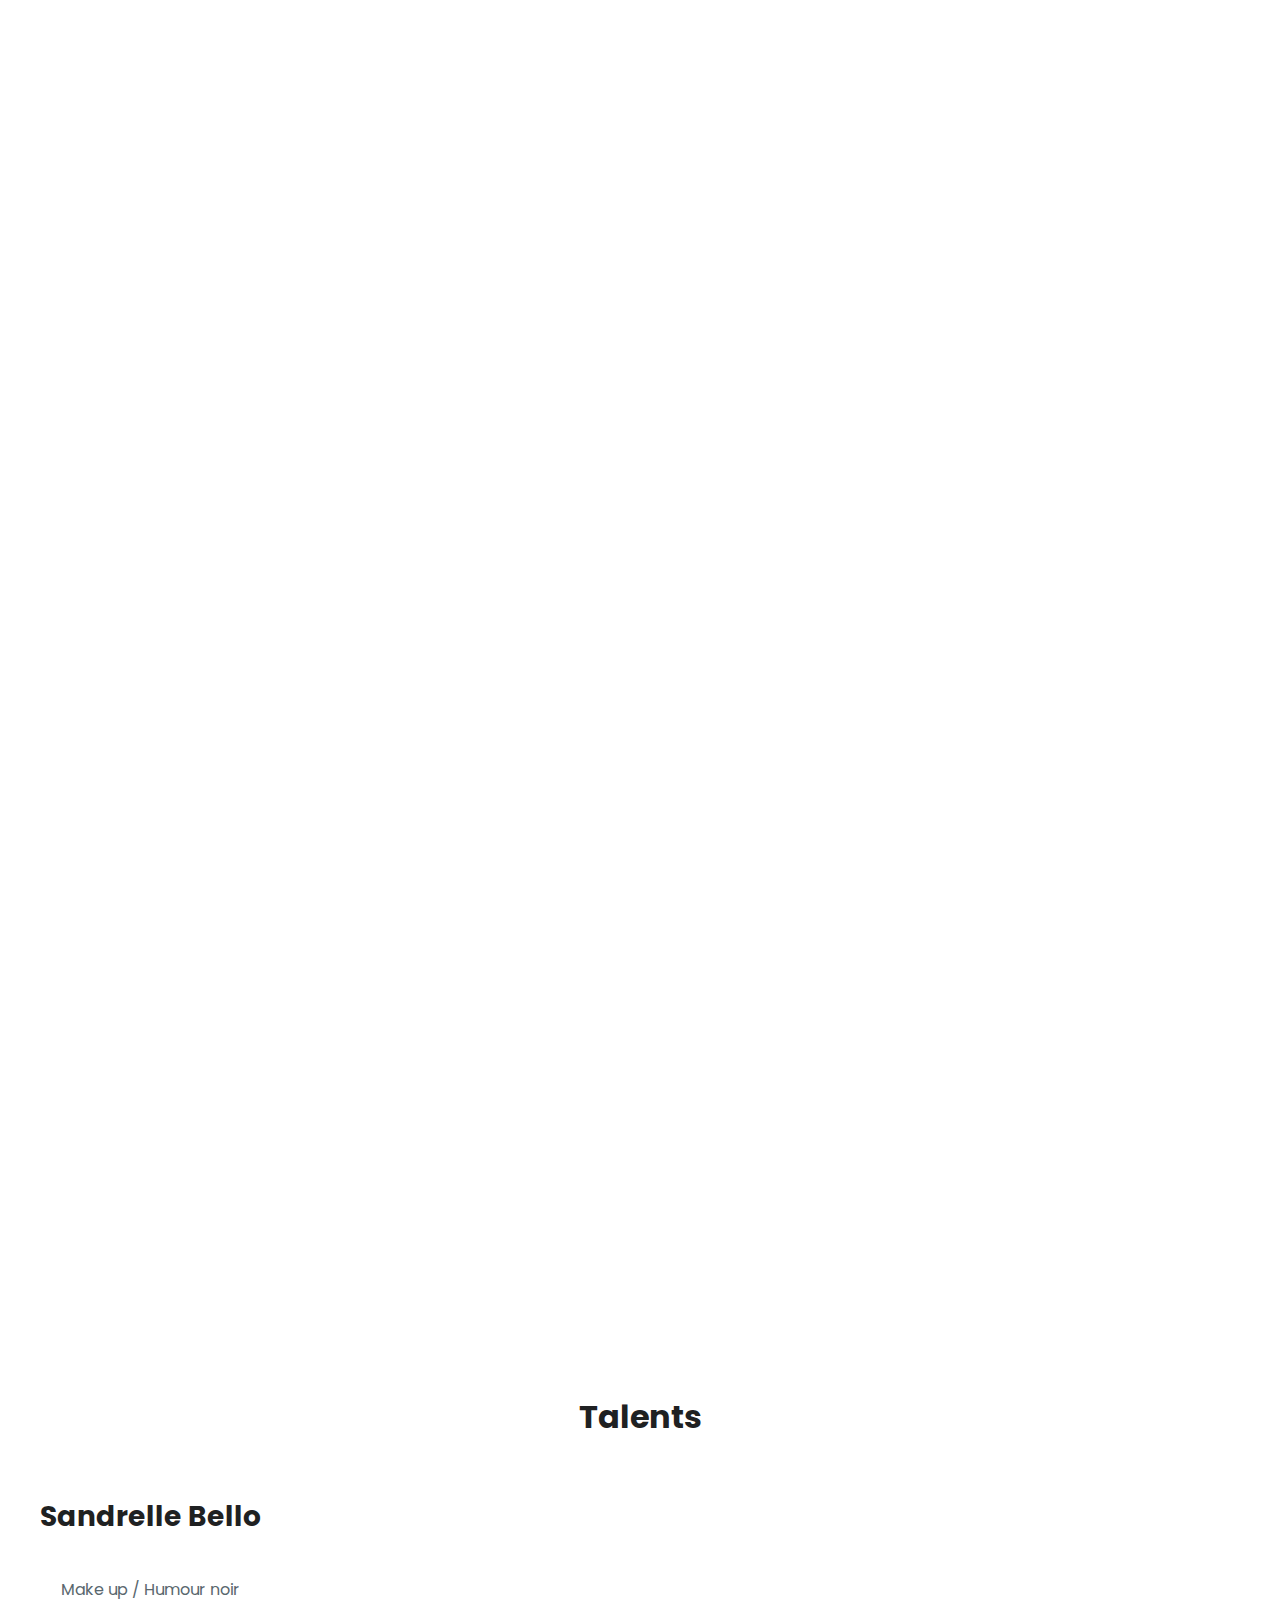
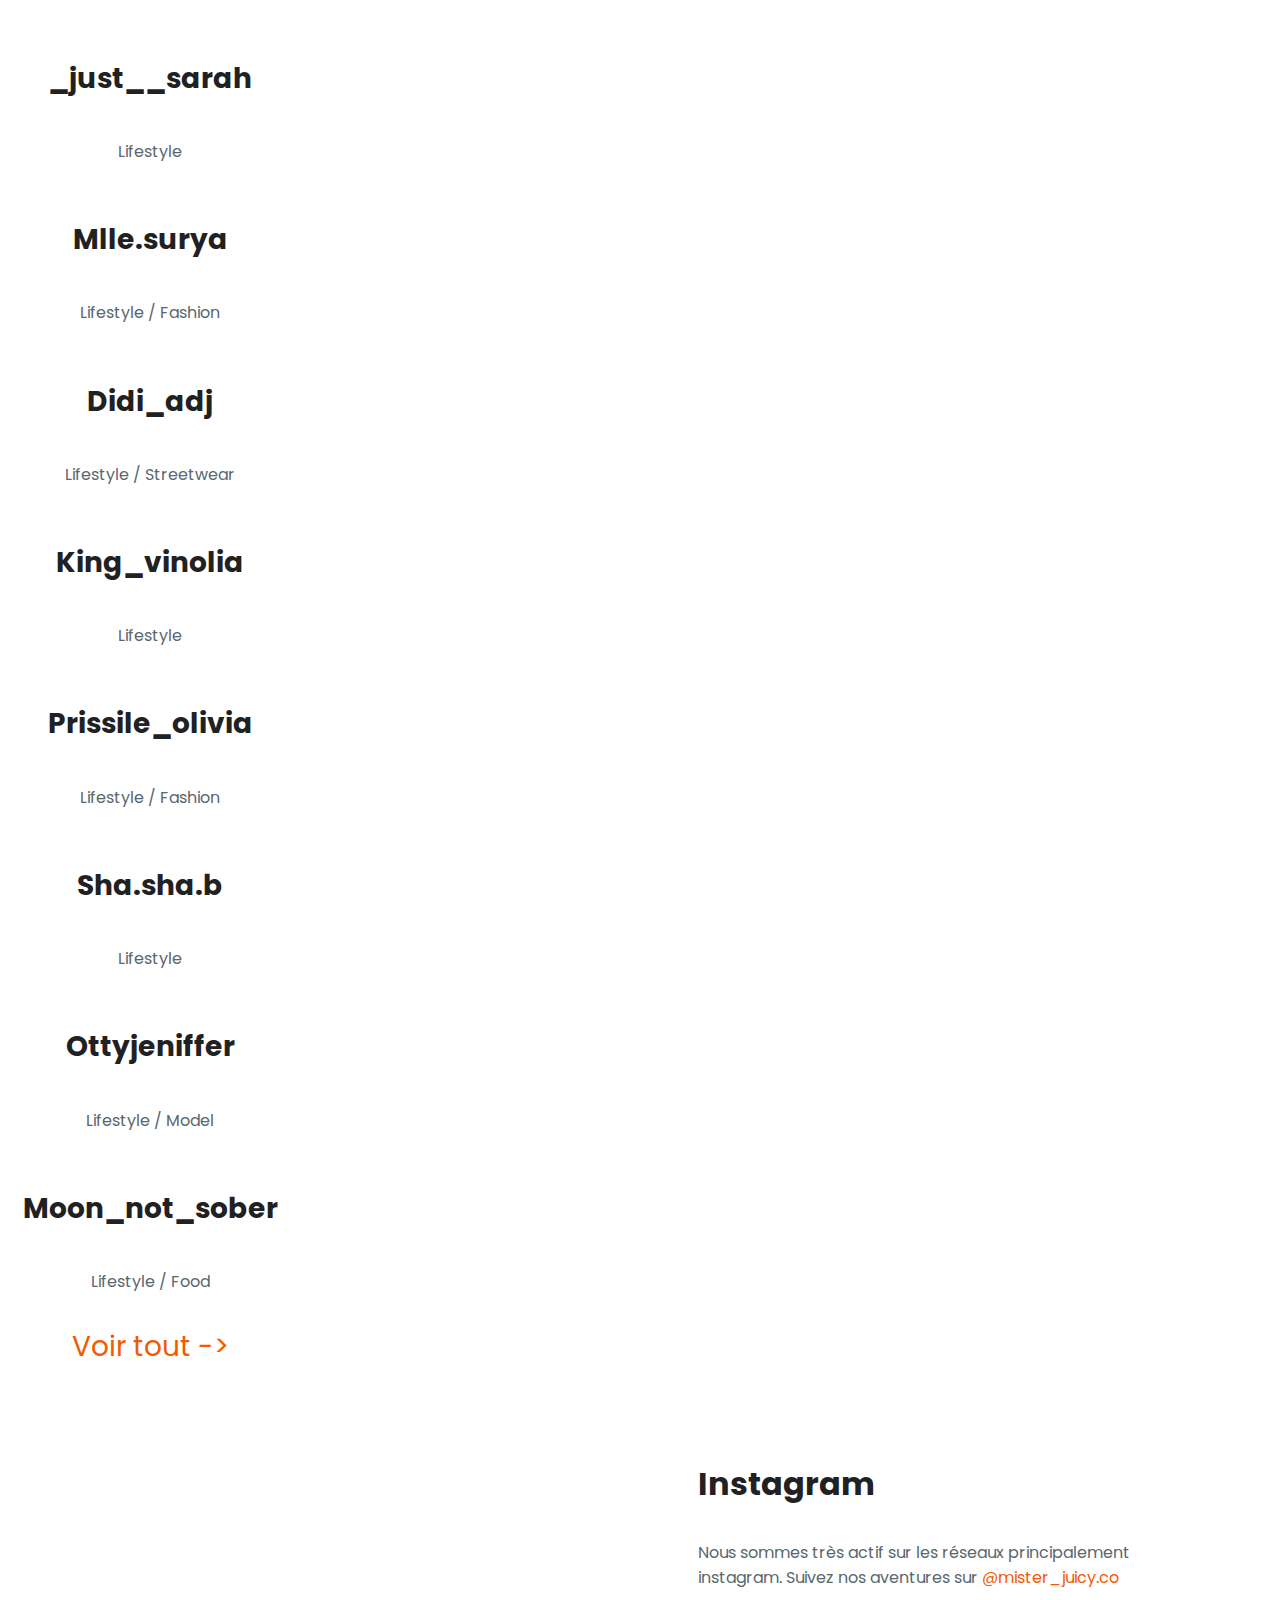
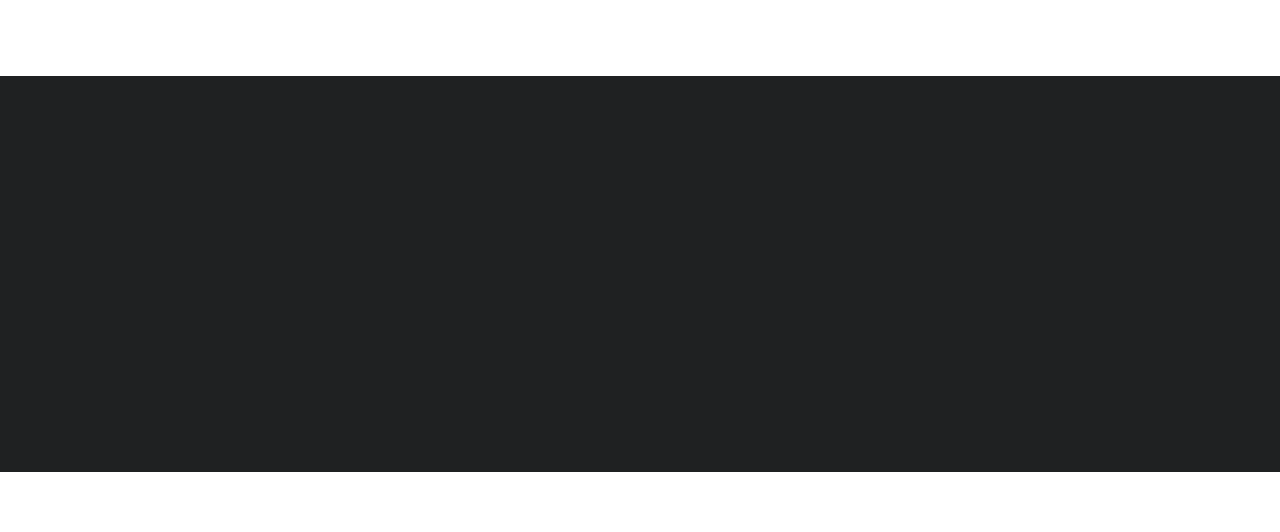
==== commit ccaa090a: "Add files via upload" ====
--- a/index.html
+++ b/index.html
@@ -1,42 +1,48 @@
-  <!DOCTYPE html>
-  <html lang="fr">
-  <head>
-      <meta charset="UTF-8">
-      <meta http-equiv="X-UA-Compatible" content="IE=edge">
-      <link rel="stylesheet" href="root.css">
-      <link rel="stylesheet" href="style.css"><meta name="viewport" content="width=device-width, initial-scale=1.0">
-      <link rel="stylesheet" href="swiper-bundle.min.css">
-      <link href="aos.css" rel="stylesheet">
-      <title>Mister Juicy || L'Agence qu donne le juice à vos affaires</title>
-  </head>
-  <body>
-      <header class="flex ">
-          <div class="bg-dark brand flex">
-              <div class="logo  animate__animated animate__fadeIn">
-                  <img src="assets/logo.png" alt="Logo Mister Juicy">
-              </div>
-                  <h1 class="title white bold">Mister Juicy</h1>
-          </div>
-          <nav class="nav">
-              <ul class="flex ">
-                  <li class="title "><a class="nav-list none" href="#">Accueil <span class="line"></span></a> </li>
-                  <li class="title "><a class="nav-list none" href="#">Nos Services <span class="line_hover"></span></a> </li>
-                  <li class="title "><a class="nav-list none" href="#">Actualités <span class="line_hover"></span></a> </li>
-                  <li class="title "><a class="nav-list none" href="#">Contact <span class="   line_hover"></span></a> </li>
-              </ul>
-          </nav>
-          <div class="menu ">
-            <span class="bar"></span>
+<!DOCTYPE html>
+<html lang="fr">
+<head>
+    <meta charset="UTF-8">
+    <meta http-equiv="X-UA-Compatible" content="IE=edge">
+    <meta name="viewport" content="width=device-width, initial-scale=1.0">
+    <link rel="stylesheet" href="root.css">
+    <link rel="stylesheet" href="style.css">
+    <link rel="shortcut icon" href="assets/logo.png" type="image/x-icon">
+    <link rel="apple-touch-icon" href="assets/logo.png">
+    <link rel="stylesheet" href="splide-3.6.9/dist/css/splide.min.css">
+    <link href="aos.css" rel="stylesheet">
+    <link rel="stylesheet" href="https://pro.fontawesome.com/releases/v5.10.0/css/all.css" integrity="sha384-AYmEC3Yw5cVb3ZcuHtOA93w35dYTsvhLPVnYs9eStHfGJvOvKxVfELGroGkvsg+p" crossorigin="anonymous"/>
+    <title>Mister Juicy || L'Agence qui donne le juice à vos affaires</title>
+</head>
+<body>
+    <header class=" ">
+        <div class="bg-dark brand ">
+            <div class="logo  ">
+                <img src="assets/logo.png" alt="Logo Mister Juicy">
+            </div>
+                <h1 class="title white bold">Mister Juicy</h1>
         </div>
-          <nav class="collapse">
-            <ul class="">
-                <li class="title"><a class="nav-list" href="#">Accueil </a> </li>
-                <li class="title"><a class="nav-list" href="#">Nos Services</a> </li>
-                <li class="title"><a class="nav-list" href="#">Actualité</a> </li>
-                <li class="title"><a class="nav-list" href="#">Contact </a> </li>
+        <nav class="nav">
+            <ul class="nav-block">
+                <li class="title "><a class="nav-list none" href="index.html">Accueil <span class="line"></span></a> </li>
+                <li class="title "><a class="nav-list none" href="index.html#axes">Nos Services <span class="line_hover"></span></a> </li>
+                <li class="title "><a class="nav-list none" href="index.html#actualites">Actualités <span class="line_hover"></span></a> </li>
+                <li class="title "><a class="nav-list none" href="catalogue.html">Nos Talents <span class="   line_hover"></span></a> </li>
+                <li class="title "><a class="nav-list none" href="contact.html">Contact <span class="line_hover"></span></a> </li>
             </ul>
-          </nav>
-      </header>
+        </nav>
+        <div class="menu ">
+          <span class="bar"></span>
+      </div>
+        <nav class="collapse">
+          <ul class="">
+            <li class="title "><a class="nav-list " href="index.html">Accueil </a> </li>
+            <li class="title "><a class="nav-list " href="index.html#axes">Nos Services  </li>
+            <li class="title "><a class="nav-list " href="index.html#actualites">Actualités  </li>
+            <li class="title "><a class="nav-list " href="catalogue.html">Nos Talents </a> </li>
+            <li class="title "><a class="nav-list " href="contact.html">Contact </a> </li>
+          </ul>
+        </nav>
+    </header>
       <main>
           <section id="banner" class="fluid">
               <div class="overlay">
@@ -44,7 +50,7 @@
                   <div class="bg-dark banner-dark" data-aos="fade-right"></div>
                   <div class="banner_content"data-aos="fade-zoom-in"data-aos-easing="ease-in-back"data-aos-delay="300"data-aos-offset="0">
                       <!--<div style="position: relative;">Welcome <span class="line"></span> </div>-->
-                      <h1 class="big_title black">Booster votre  <span class="em">marketing</span> d’influence et faîtes parler
+                      <h1 class="big_title black">Booster votre  <span class="em">business</span> et faîtes parler
                         de vous par les professionnels !</h1>
                   </div>
           </section>
@@ -182,7 +188,7 @@
                   <div class="stat_update">
                       <h3 class="text-muted">
                         Mis à jour: <br>
-                        04/22
+                        01/22
                     </h3>
                     <h3 class="title black">
                         Statistiques
@@ -190,265 +196,179 @@
                 </div>
                 <div class="stat_details flex" >
                     <div class="counter_wrap flex">
-                        <span class="title bold num" data-target=200000>0</span>
+                        <span class="title bold num" data-target=253182>0</span>
+                        <span class="title text-muted">Followers</span>
+                    </div>
+                    <div class="counter_wrap flex">
+                        <span class="title bold num" data-target=865634>0</span>
                         <span class="title text-muted">Likes</span>
                     </div>
                     <div class="counter_wrap flex">
-                        <span class="title bold num" data-target=20000>0</span>
-                        <span class="title text-muted">Likes</span>
+                        <span class="title bold num" data-target=30548>0</span>
+                        <span class="title text-muted">Commentaires</span>
                     </div>
                     <div class="counter_wrap flex">
-                        <span class="title bold num" data-target=40000>0</span>
-                        <span class="title text-muted">Likes</span>
-                    </div>
-                    <div class="counter_wrap flex">
-                        <span class="title bold num" data-target=200000>0</span>
-                        <span class="title text-muted">Likes</span>
+                        <span class="title bold num" data-target=380>0</span>
+                        <span class="title text-muted">Posts</span>
                     </div>
                 </div>
               </div>
           </section>
-          <section id="talents">
+          <section id="talents" class="fluid">
               <h3 class="section_title" style="text-align: center;">Talents</h3>
-              <div class="talents_content swiper">
-                 <div class="talents swiper-wrapper ">
-                    <div class="talent swiper-slide flex">
-                        <div class="talent_img">
-                            <img src="assets/unsplash_n4KewLKFOZw.png" alt="">
-                        </div>
-                        <h2 class="talent_name title bold">
-                            Nom de talent
-                        </h2>
-                        <p class="talent_catg text-muted">
-                            Lifestyle/Humour/Cuisine/Catégories 
-                        </p>
-                        <p class="talent_social em">
-                            <a href=""><img src="assets/social-media (1).png" class="talent_icn"></i></a>
-                            <a href="#" ><img src="assets/social-media.png" class="talent_icn"></i></a>
-                            <a href="#" ><img src="assets/social-media (2).png" class="talent_icn"></i></a>
-                            <a href="#" ><img src="assets/tiktok (1).png" class="talent_icn"></i></a>
-                            <a href="#" ><img src="assets/youtube (1).png" class="talent_icn"></i></a>
-                        </p>
-                    </div>
-                    <div class="talent swiper-slide flex">
-                        <div class="talent_img">
-                            <img src="assets/unsplash_n4KewLKFOZw.png" alt="">
-                        </div>
-                        <h2 class="talent_name title bold">
-                            Nom de talent
-                        </h2>
-                        <p class="talent_catg text-muted">
-                            Lifestyle/Humour/Cuisine/Catégories 
-                        </p>
-                        <p class="talent_social em">
-                            <a href=""><img src="assets/social-media (1).png" class="talent_icn"></i></a>
-                            <a href="#" ><img src="assets/social-media.png" class="talent_icn"></i></a>
-                            <a href="#" ><img src="assets/social-media (2).png" class="talent_icn"></i></a>
-                            <a href="#" ><img src="assets/tiktok (1).png" class="talent_icn"></i></a>
-                            <a href="#" ><img src="assets/youtube (1).png" class="talent_icn"></i></a>
-                        </p>
-                    </div>
-                    <div class="talent swiper-slide flex">
-                        <div class="talent_img">
-                            <img src="assets/unsplash_n4KewLKFOZw.png" alt="">
-                        </div>
-                        <h2 class="talent_name title bold">
-                            Nom de talent
-                        </h2>
-                        <p class="talent_catg text-muted">
-                            Lifestyle/Humour/Cuisine/Catégories 
-                        </p>
-                        <p class="talent_social em">
-                            <a href=""><img src="assets/social-media (1).png" class="talent_icn"></i></a>
-                            <a href="#" ><img src="assets/social-media.png" class="talent_icn"></i></a>
-                            <a href="#" ><img src="assets/social-media (2).png" class="talent_icn"></i></a>
-                            <a href="#" ><img src="assets/tiktok (1).png" class="talent_icn"></i></a>
-                            <a href="#" ><img src="assets/youtube (1).png" class="talent_icn"></i></a>
-                        </p>
-                    </div>
-                    <div class="talent swiper-slide flex">
-                        <div class="talent_img">
-                            <img src="assets/unsplash_n4KewLKFOZw.png" alt="">
-                        </div>
-                        <h2 class="talent_name title bold">
-                            Nom de talent
-                        </h2>
-                        <p class="talent_catg text-muted">
-                            Lifestyle/Humour/Cuisine/Catégories 
-                        </p>
-                        <p class="talent_social em">
-                            <a href=""><img src="assets/social-media (1).png" class="talent_icn"></i></a>
-                            <a href="#" ><img src="assets/social-media.png" class="talent_icn"></i></a>
-                            <a href="#" ><img src="assets/social-media (2).png" class="talent_icn"></i></a>
-                            <a href="#" ><img src="assets/tiktok (1).png" class="talent_icn"></i></a>
-                            <a href="#" ><img src="assets/youtube (1).png" class="talent_icn"></i></a>
-                        </p>
-                    </div>
-                    <div class="talent swiper-slide flex">
-                        <div class="talent_img">
-                            <img src="assets/unsplash_n4KewLKFOZw.png" alt="">
-                        </div>
-                        <h2 class="talent_name title bold">
-                            Nom de talent
-                        </h2>
-                        <p class="talent_catg text-muted">
-                            Lifestyle/Humour/Cuisine/Catégories 
-                        </p>
-                        <p class="talent_social em">
-                            <a href=""><img src="assets/social-media (1).png" class="talent_icn"></i></a>
-                            <a href="#" ><img src="assets/social-media.png" class="talent_icn"></i></a>
-                            <a href="#" ><img src="assets/social-media (2).png" class="talent_icn"></i></a>
-                            <a href="#" ><img src="assets/tiktok (1).png" class="talent_icn"></i></a>
-                            <a href="#" ><img src="assets/youtube (1).png" class="talent_icn"></i></a>
-                        </p>
-                    </div>
-                    <div class="talent swiper-slide flex">
-                        <div class="talent_img">
-                            <img src="assets/unsplash_n4KewLKFOZw.png" alt="">
-                        </div>
-                        <h2 class="talent_name title bold">
-                            Nom de talent
-                        </h2>
-                        <p class="talent_catg text-muted">
-                            Lifestyle/Humour/Cuisine/Catégories 
-                        </p>
-                        <p class="talent_social em">
-                            <a href=""><img src="assets/social-media (1).png" class="talent_icn"></i></a>
-                            <a href="#" ><img src="assets/social-media.png" class="talent_icn"></i></a>
-                            <a href="#" ><img src="assets/social-media (2).png" class="talent_icn"></i></a>
-                            <a href="#" ><img src="assets/tiktok (1).png" class="talent_icn"></i></a>
-                            <a href="#" ><img src="assets/youtube (1).png" class="talent_icn"></i></a>
-                        </p>
-                    </div>
-                    <div class="talent swiper-slide flex">
-                        <div class="talent_img">
-                            <img src="assets/unsplash_n4KewLKFOZw.png" alt="">
-                        </div>
-                        <h2 class="talent_name title bold">
-                            Nom de talent
-                        </h2>
-                        <p class="talent_catg text-muted">
-                            Lifestyle/Humour/Cuisine/Catégories 
-                        </p>
-                        <p class="talent_social em">
-                            <a href=""><img src="assets/social-media (1).png" class="talent_icn"></i></a>
-                            <a href="#" ><img src="assets/social-media.png" class="talent_icn"></i></a>
-                            <a href="#" ><img src="assets/social-media (2).png" class="talent_icn"></i></a>
-                            <a href="#" ><img src="assets/tiktok (1).png" class="talent_icn"></i></a>
-                            <a href="#" ><img src="assets/youtube (1).png" class="talent_icn"></i></a>
-                        </p>
-                    </div>
-                    <div class="talent swiper-slide flex">
-                        <div class="talent_img">
-                            <img src="assets/unsplash_n4KewLKFOZw.png" alt="">
-                        </div>
-                        <h2 class="talent_name title bold">
-                            Nom de talent
-                        </h2>
-                        <p class="talent_catg text-muted">
-                            Lifestyle/Humour/Cuisine/Catégories 
-                        </p>
-                        <p class="talent_social em">
-                            <a href=""><img src="assets/social-media (1).png" class="talent_icn"></i></a>
-                            <a href="#" ><img src="assets/social-media.png" class="talent_icn"></i></a>
-                            <a href="#" ><img src="assets/social-media (2).png" class="talent_icn"></i></a>
-                            <a href="#" ><img src="assets/tiktok (1).png" class="talent_icn"></i></a>
-                            <a href="#" ><img src="assets/youtube (1).png" class="talent_icn"></i></a>
-                        </p>
-                    </div>
-                    <div class="talent swiper-slide flex">
-                        <div class="talent_img">
-                            <img src="assets/unsplash_n4KewLKFOZw.png" alt="">
-                        </div>
-                        <h2 class="talent_name title bold">
-                            Nom de talent
-                        </h2>
-                        <p class="talent_catg text-muted">
-                            Lifestyle/Humour/Cuisine/Catégories 
-                        </p>
-                        <p class="talent_social em">
-                            <a href=""><img src="assets/social-media (1).png" class="talent_icn"></i></a>
-                            <a href="#" ><img src="assets/social-media.png" class="talent_icn"></i></a>
-                            <a href="#" ><img src="assets/social-media (2).png" class="talent_icn"></i></a>
-                            <a href="#" ><img src="assets/tiktok (1).png" class="talent_icn"></i></a>
-                            <a href="#" ><img src="assets/youtube (1).png" class="talent_icn"></i></a>
-                        </p>
-                    </div>
-                    <div class="talent swiper-slide flex">
-                        <div class="talent_img">
-                            <img src="assets/unsplash_n4KewLKFOZw.png" alt="">
-                        </div>
-                        <h2 class="talent_name title bold">
-                            Nom de talent
-                        </h2>
-                        <p class="talent_catg text-muted">
-                            Lifestyle/Humour/Cuisine/Catégories 
-                        </p>
-                        <p class="talent_social em">
-                            <a href=""><img src="assets/social-media (1).png" class="talent_icn"></i></a>
-                            <a href="#" ><img src="assets/social-media.png" class="talent_icn"></i></a>
-                            <a href="#" ><img src="assets/social-media (2).png" class="talent_icn"></i></a>
-                            <a href="#" ><img src="assets/tiktok (1).png" class="talent_icn"></i></a>
-                            <a href="#" ><img src="assets/youtube (1).png" class="talent_icn"></i></a>
-                        </p>
-                    </div>
-                    <div class="talent swiper-slide flex">
-                        <div class="talent_img">
-                            <img src="assets/unsplash_n4KewLKFOZw.png" alt="">
-                        </div>
-                        <h2 class="talent_name title bold">
-                            Nom de talent
-                        </h2>
-                        <p class="talent_catg text-muted">
-                            Lifestyle/Humour/Cuisine/Catégories 
-                        </p>
-                        <p class="talent_social em">
-                            <a href=""><img src="assets/social-media (1).png" class="talent_icn"></i></a>
-                            <a href="#" ><img src="assets/social-media.png" class="talent_icn"></i></a>
-                            <a href="#" ><img src="assets/social-media (2).png" class="talent_icn"></i></a>
-                            <a href="#" ><img src="assets/tiktok (1).png" class="talent_icn"></i></a>
-                            <a href="#" ><img src="assets/youtube (1).png" class="talent_icn"></i></a>
-                        </p>
-                    </div>
-                    <div class="talent swiper-slide flex">
-                        <div class="talent_img">
-                            <img src="assets/unsplash_n4KewLKFOZw.png" alt="">
-                        </div>
-                        <h2 class="talent_name title bold">
-                            Nom de talent
-                        </h2>
-                        <p class="talent_catg text-muted">
-                            Lifestyle/Humour/Cuisine/Catégories 
-                        </p>
-                        <p class="talent_social em">
-                            <a href=""><img src="assets/social-media (1).png" class="talent_icn"></i></a>
-                            <a href="#" ><img src="assets/social-media.png" class="talent_icn"></i></a>
-                            <a href="#" ><img src="assets/social-media (2).png" class="talent_icn"></i></a>
-                            <a href="#" ><img src="assets/tiktok (1).png" class="talent_icn"></i></a>
-                            <a href="#" ><img src="assets/youtube (1).png" class="talent_icn"></i></a>
-                        </p>
-                    </div>
-                    <div class="talent swiper-slide flex">
-                        <div class="talent_img">
-                            <img src="assets/unsplash_n4KewLKFOZw.png" alt="">
-                        </div>
-                        <h2 class="talent_name title bold">
-                            Nom de talent
-                        </h2>
-                        <p class="talent_catg text-muted">
-                            Lifestyle/Humour/Cuisine/Catégories 
-                        </p>
-                        <p class="talent_social em">
-                            <a href=""><img src="assets/social-media (1).png" class="talent_icn"></i></a>
-                            <a href="#" ><img src="assets/social-media.png" class="talent_icn"></i></a>
-                            <a href="#" ><img src="assets/social-media (2).png" class="talent_icn"></i></a>
-                            <a href="#" ><img src="assets/tiktok (1).png" class="talent_icn"></i></a>
-                            <a href="#" ><img src="assets/youtube (1).png" class="talent_icn"></i></a>
-                        </p>
-                    </div>
+              <div class="talents_content splide">
+                 <div class="talents splide__track ">
+                   <div class="splide__list">
+                       <div class="talent splide__slide flex">
+                           <div class="talent_img" style="background-image: url('assets/sandello.jpeg');">
+                           </div>
+                           <h2 class="talent_name title bold">
+                               Sandrelle Bello
+                           </h2>
+                           <p class="talent_catg text-muted">
+                               Make up / Humour noir
+                           </p>
+                           <p class="talent_social em">
+           <a href="#" class="talent_icn"><i class="fab fa-instagram"></i></a>
+                               <!--<a href="#" class="talent_icn"><i class="fab fa-facebook-f"></i></a>
+                               <a href="#" class="talent_icn"><i class="fab fa-twitter"></i></a>-->
+                               <!--<a href="#" class="talent_icn"><i class="fab fa-youtube"></i></a>-->
+                           </p>
+                       </div>
+                       <div class="talent splide__slide flex">
+                            <div class="talent_img" style="background-image: url('assets/sarah.jpeg');">
+                           </div>
+                           <h2 class="talent_name title bold">
+                               _just__sarah
+                           </h2>
+                           <p class="talent_catg text-muted">
+                               Lifestyle
+                           </p>
+                           <p class="talent_social em">
+           <a href="#" class="talent_icn"><i class="fab fa-instagram"></i></a>
+                               <!--<a href="#" class="talent_icn"><i class="fab fa-facebook-f"></i></a>
+                               <a href="#" class="talent_icn"><i class="fab fa-twitter"></i></a>-->
+                               <!--<a href="#" class="talent_icn"><i class="fab fa-youtube"></i></a>-->
+                           </p>
+                       </div>
+                       <div class="talent splide__slide flex">
+                            <div class="talent_img" style="background-image: url('assets/surya.jpeg');">
+                           </div>
+                           <h2 class="talent_name title bold">
+                               Mlle.surya
+                           </h2>
+                           <p class="talent_catg text-muted">
+                               Lifestyle / Fashion
+                           </p>
+                           <p class="talent_social em">
+           <a href="#" class="talent_icn"><i class="fab fa-instagram"></i></a>
+                               <!--<a href="#" class="talent_icn"><i class="fab fa-facebook-f"></i></a>
+                               <a href="#" class="talent_icn"><i class="fab fa-twitter"></i></a>-->
+                               <!--<a href="#" class="talent_icn"><i class="fab fa-youtube"></i></a>-->
+                           </p>
+                       </div>
+                       <div class="talent splide__slide flex">
+                            <div class="talent_img" style="background-image: url('assets/didi.jpeg');">
+                           </div>
+                           <h2 class="talent_name title bold">
+                               Didi_adj
+                           </h2>
+                           <p class="talent_catg text-muted">
+                               Lifestyle / Streetwear
+                           </p>
+                           <p class="talent_social em">
+           <a href="#" class="talent_icn"><i class="fab fa-instagram"></i></a>
+                               <!--<a href="#" class="talent_icn"><i class="fab fa-facebook-f"></i></a>
+                               <a href="#" class="talent_icn"><i class="fab fa-twitter"></i></a>-->
+                               <!--<a href="#" class="talent_icn"><i class="fab fa-youtube"></i></a>-->
+                           </p>
+                       </div>
+                       <div class="talent splide__slide flex">
+                            <div class="talent_img" style="background-image: url('assets/vinolia.jpeg');">
+                           </div>
+                           <h2 class="talent_name title bold">
+                               King_vinolia
+                           </h2>
+                           <p class="talent_catg text-muted">
+                               Lifestyle
+                           </p>
+                           <p class="talent_social em">
+           <a href="#" class="talent_icn"><i class="fab fa-instagram"></i></a>
+                               <!--<a href="#" class="talent_icn"><i class="fab fa-facebook-f"></i></a>
+                               <a href="#" class="talent_icn"><i class="fab fa-twitter"></i></a>-->
+                               <!--<a href="#" class="talent_icn"><i class="fab fa-youtube"></i></a>-->
+                           </p>
+                       </div>
+                       <div class="talent splide__slide flex">
+                            <div class="talent_img" style="background-image: url('assets/olivia.jpeg');">
+                           </div>
+                           <h2 class="talent_name title bold">
+                               Prissile_olivia
+                           </h2>
+                           <p class="talent_catg text-muted">
+                               Lifestyle / Fashion
+                           </p>
+                           <p class="talent_social em">
+           <a href="#" class="talent_icn"><i class="fab fa-instagram"></i></a>
+                               <!--<a href="#" class="talent_icn"><i class="fab fa-facebook-f"></i></a>
+                               <a href="#" class="talent_icn"><i class="fab fa-twitter"></i></a>-->
+                               <!--<a href="#" class="talent_icn"><i class="fab fa-youtube"></i></a>-->
+                           </p>
+                       </div>
+                       <div class="talent splide__slide flex">
+                            <div class="talent_img" style="background-image: url('assets/shasha.jpeg');">
+                           </div>
+                           <h2 class="talent_name title bold">
+                               Sha.sha.b
+                           </h2>
+                           <p class="talent_catg text-muted">
+                               Lifestyle
+                           </p>
+                           <p class="talent_social em">
+           <a href="#" class="talent_icn"><i class="fab fa-instagram"></i></a>
+                               <!--<a href="#" class="talent_icn"><i class="fab fa-facebook-f"></i></a>
+                               <a href="#" class="talent_icn"><i class="fab fa-twitter"></i></a>-->
+                               <!--<a href="#" class="talent_icn"><i class="fab fa-youtube"></i></a>-->
+                           </p>
+                       </div>
+                       <div class="talent splide__slide flex">
+                            <div class="talent_img" style="background-image: url('assets/WhatsApp\ Image\ 2021-12-23\ at\ 17.58.03.jpeg');">
+                           </div>
+                           <h2 class="talent_name title bold">
+                               Ottyjeniffer
+                           </h2>
+                           <p class="talent_catg text-muted">
+                               Lifestyle / Model
+                           </p>
+                           <p class="talent_social em">
+           <a href="#" class="talent_icn"><i class="fab fa-instagram"></i></a>
+                               <!--<a href="#" class="talent_icn"><i class="fab fa-facebook-f"></i></a>
+                               <a href="#" class="talent_icn"><i class="fab fa-twitter"></i></a>-->
+                               <!--<a href="#" class="talent_icn"><i class="fab fa-youtube"></i></a>-->
+                           </p>
+                       </div>
+                       <div class="talent splide__slide flex">
+                            <div class="talent_img" style="background-image: url('assets/WhatsApp\ Image\ 2021-12-23\ at\ 17.58.07.jpeg');">
+                           </div>
+                           <h2 class="talent_name title bold">
+                               Moon_not_sober
+                           </h2>
+                           <p class="talent_catg text-muted">
+                               Lifestyle / Food
+                           </p>
+                           <p class="talent_social em">
+           <a href="#" class="talent_icn"><i class="fab fa-instagram"></i></a>
+                               <!--<a href="#" class="talent_icn"><i class="fab fa-facebook-f"></i></a>
+                               <a href="#" class="talent_icn"><i class="fab fa-twitter"></i></a>-->
+                               <!--<a href="#" class="talent_icn"><i class="fab fa-youtube"></i></a>-->
+                           </p>
+                       </div>
+                       <div class="talent splide__slide flex">
+                           <div class=" title "><a href="catalogue.html"> Voir tout -></a></div>
+                       </div>
+                   </div>
                  </div>
-                 <div class="swiper-button-prev"></div>
-                 <div class="swiper-button-next"></div>
+                 <div class="splide__pagination"></div>
               </div>
           </section>
           <section id="instagram">
@@ -457,84 +377,84 @@
                   <div class="photos">
                       <div class="photo"  data-aos-once="true"data-aos="fade-up"data-aos-anchor-placement="bottom-bottom">
                          <div class="overlay">
-                              <div class="overlay_content">
-                                  <img src="assets/social-media (1).png" alt="">
-                                  <div class=""> Go to instagram</div>
-                              </div>
-                          </div>
-                          <img src="assets/unsplash_4U1x6459Q-s.png" alt="">
-                      </div>
-                      <div class="photo"  data-aos-once="true"data-aos="fade-up"data-aos-anchor-placement="bottom-bottom">
-                        <div class="overlay">
-                            <div class="overlay_content">
-                                <img src="assets/social-media (1).png" alt="">
-                                <div class=""> Go to instagram</div>
-                            </div>
-                        </div>
-                          <img src="assets/unsplash_eY1_nQs9aNI.png" alt="">
+                              <div class="overlay_content text-muted">
+                                <i class="fab fa-instagram em"></i>
+                                  <div class=""> <a href="https://www.instagram.com/mister_juicy.co/">Go to instagram</a></div>
+                              </div>
+                          </div>
+                          <img src="assets/253578427_213990640807281_2843455945563432860_n.jpg" alt="">
+                      </div>
+                      <div class="photo"  data-aos-once="true"data-aos="fade-up"data-aos-anchor-placement="bottom-bottom">
+                        <div class="overlay">
+                            <div class="overlay_content text-muted">
+                                <i class="fab fa-instagram em"></i>
+                                  <div class=""> <a href="https://www.instagram.com/mister_juicy.co/">Go to instagram</a></div>
+                              </div>
+                        </div>
+                          <img src="assets/262199779_1756660294533427_5857370724275761020_n.jpg" alt="">
                       </div>
                       <div class="photo"  data-aos-once="true"data-aos="fade-up"data-aos-anchor-placement="bottom-bottom">
                           <div class="overlay">
-                              <div class="overlay_content">
-                                  <img src="assets/social-media (1).png" alt="">
-                                  <div class=""> Go to instagram</div>
-                              </div>
-                          </div>
-                          <img src="assets/unsplash_aoEwuEH7YAs.png" alt="">
-                      </div>
-                      <div class="photo"  data-aos-once="true"data-aos="fade-up"data-aos-anchor-placement="bottom-bottom">
-                        <div class="overlay">
-                            <div class="overlay_content">
-                                <img src="assets/social-media (1).png" alt="">
-                                <div class=""> Go to instagram</div>
-                            </div>
-                        </div>
-                          <img src="assets/unsplash_C5NOq1BKlAk.png" alt="">
-                      </div>
-                      <div class="photo"  data-aos-once="true"data-aos="fade-up"data-aos-anchor-placement="bottom-bottom">
-                        <div class="overlay">
-                            <div class="overlay_content">
-                                <img src="assets/social-media (1).png" alt="">
-                                <div class=""> Go to instagram</div>
-                            </div>
-                        </div>
-                          <img src="assets/unsplash_D6t70k8F28w.png" alt="">
-                      </div>
-                      <div class="photo"  data-aos-once="true"data-aos="fade-up"data-aos-anchor-placement="bottom-bottom">
-                        <div class="overlay">
-                            <div class="overlay_content">
-                                <img src="assets/social-media (1).png" alt="">
-                                <div class=""> Go to instagram</div>
-                            </div>
-                        </div>
-                          <img src="assets/unsplash_IF9TK5Uy-KI.png" alt="">
-                      </div>
-                      <div class="photo"  data-aos-once="true"data-aos="fade-up"data-aos-anchor-placement="bottom-bottom">
-                        <div class="overlay">
-                            <div class="overlay_content">
-                                <img src="assets/social-media (1).png" alt="">
-                                <div class=""> Go to instagram</div>
-                            </div>
-                        </div>
-                          <img src="assets/unsplash_O3ymvT7Wf9U.png" alt="">
-                      </div>
-                      <div class="photo"  data-aos-once="true"data-aos="fade-up"data-aos-anchor-placement="bottom-bottom">
-                        <div class="overlay">
-                            <div class="overlay_content">
-                                <img src="assets/social-media (1).png" alt="">
-                                <div class=""> Go to instagram</div>
-                            </div>
-                        </div>
-                          <img src="assets/unsplash_owp8uQgoK8U.png" alt="">
-                      </div>
-                      <div class="photo"  data-aos-once="true"data-aos="fade-up"data-aos-anchor-placement="bottom-bottom">
-                        <div class="overlay">
-                            <div class="overlay_content">
-                                <img src="assets/social-media (1).png" alt="">
-                                <div class=""> Go to instagram</div>
-                            </div>
-                        </div>
-                          <img src="assets/unsplash_EGVccebWodM.png" alt="">
+                            <div class="overlay_content text-muted">
+                                <i class="fab fa-instagram em"></i>
+                                  <div class=""> <a href="https://www.instagram.com/mister_juicy.co/">Go to instagram</a></div>
+                              </div>
+                          </div>
+                          <img src="assets/253787398_556793212059455_5918805429473156686_n.jpg" alt="">
+                      </div>
+                      <div class="photo"  data-aos-once="true"data-aos="fade-up"data-aos-anchor-placement="bottom-bottom">
+                        <div class="overlay">
+                            <div class="overlay_content text-muted">
+                                <i class="fab fa-instagram em"></i>
+                                  <div class=""> <a href="https://www.instagram.com/mister_juicy.co/">Go to instagram</a></div>
+                              </div>
+                        </div>
+                          <img src="assets/271608027_947784019438477_708188087843629363_n.jpg" alt="">
+                      </div>
+                      <div class="photo"  data-aos-once="true"data-aos="fade-up"data-aos-anchor-placement="bottom-bottom">
+                        <div class="overlay">
+                            <div class="overlay_content text-muted">
+                                <i class="fab fa-instagram em"></i>
+                                  <div class=""> <a href="https://www.instagram.com/mister_juicy.co/">Go to instagram</a></div>
+                              </div>
+                        </div>
+                          <img src="assets/270377081_141240085000232_2303133566199138230_n.jpg" alt="">
+                      </div>
+                      <div class="photo"  data-aos-once="true"data-aos="fade-up"data-aos-anchor-placement="bottom-bottom">
+                        <div class="overlay">
+                            <div class="overlay_content text-muted">
+                                <i class="fab fa-instagram em"></i>
+                                  <div class=""> <a href="https://www.instagram.com/mister_juicy.co/">Go to instagram</a></div>
+                              </div>
+                        </div>
+                          <img src="assets/270010018_2021003968078394_2854059776056017716_n.jpg" alt="">
+                      </div>
+                      <div class="photo"  data-aos-once="true"data-aos="fade-up"data-aos-anchor-placement="bottom-bottom">
+                        <div class="overlay">
+                            <div class="overlay_content text-muted">
+                                <i class="fab fa-instagram em"></i>
+                                  <div class=""> <a href="https://www.instagram.com/mister_juicy.co/">Go to instagram</a></div>
+                              </div>
+                        </div>
+                          <img src="assets/269007184_442470657472724_8849010483256086531_n.jpg" alt="">
+                      </div>
+                      <div class="photo"  data-aos-once="true"data-aos="fade-up"data-aos-anchor-placement="bottom-bottom">
+                        <div class="overlay">
+                            <div class="overlay_content text-muted">
+                                <i class="fab fa-instagram em"></i>
+                                  <div class=""> <a href="https://www.instagram.com/mister_juicy.co/">Go to instagram</a></div>
+                              </div>
+                        </div>
+                          <img src="assets/265160315_619711752698225_4499721127175476744_n.jpg" alt="">
+                      </div>
+                      <div class="photo"  data-aos-once="true"data-aos="fade-up"data-aos-anchor-placement="bottom-bottom">
+                        <div class="overlay">
+                            <div class="overlay_content text-muted">
+                                <i class="fab fa-instagram em"></i>
+                                  <div class=""> <a href="https://www.instagram.com/mister_juicy.co/">Go to instagram</a></div>
+                              </div>
+                        </div>
+                          <img src="assets/263221931_261838069338848_6626003144575631859_n.jpg" alt="">
                       </div>
                   </div>
                   <div class="photo_details">
@@ -542,19 +462,19 @@
                           Instagram
                       </h3>
                       <p class="text-muted">
-                          Lorem ipsum dolor sit amet consectetur adipisicing elit. Delectus voluptatem quod consequuntur? Voluptate, doloremque quia inventore ratione magnam ad sit incidunt dolores voluptatem corrupti ullam nostrum. Tenetur repellendus fuga numquam.
+                          Nous sommes très actif sur les réseaux principalement instagram. Suivez nos aventures sur <a href="https://www.instagram.com/mister_juicy.co/">@mister_juicy.co</a>
                       </p>
                   </div>
               </div>
           </section>
-          <section id="actualites">
+          <!--<section id="actualites">
               <h3 class="section_title" style="text-align: center;">Actualités</h3>
               <div class="actualites_content flex">
                   <div class="actualite flex" data-aos="fade-up"data-aos-anchor-placement="bottom-bottom">
                     <img src="assets/unsplash_fIq0tET6llw.png" alt="" class="actualite_img">
                     <div class="actualite_date">
                         <div class="actualite_icn flex">
-                            <img src="assets/date.png" alt="">
+                            <i class="far fa-calendar-alt"></i>
                             <span class="text-muted " >13, Oct. 2022</span>
                         </div>
 
@@ -563,12 +483,13 @@
                         <span>Ornare felis amet maecenas fermentum.</span>
                     </div>
                   </div>
+                  
                   <div class="actualite flex" data-aos="fade-up"data-aos-anchor-placement="bottom-bottom">
                     <img src="assets/unsplash_fIq0tET6llw.png" alt="" class="actualite_img">
                     <div class="actualite_date">
-                        <div class="actualite_icn">
-                            <img src="assets/date.png" alt="">
-                            <span>13, Oct. 2022</span>
+                        <div class="actualite_icn flex">
+                            <i class="far fa-calendar-alt"></i>
+                            <span class="text-muted " >13, Oct. 2022</span>
                         </div>
 
                     </div>
@@ -576,12 +497,13 @@
                         <span>Ornare felis amet maecenas fermentum.</span>
                     </div>
                   </div>
+                  
                   <div class="actualite flex" data-aos="fade-up"data-aos-anchor-placement="bottom-bottom">
                     <img src="assets/unsplash_fIq0tET6llw.png" alt="" class="actualite_img">
                     <div class="actualite_date">
-                        <div class="actualite_icn">
-                            <img src="assets/date.png" alt="">
-                            <span>13, Oct. 2022</span>
+                        <div class="actualite_icn flex">
+                            <i class="far fa-calendar-alt"></i>
+                            <span class="text-muted " >13, Oct. 2022</span>
                         </div>
 
                     </div>
@@ -589,52 +511,56 @@
                         <span>Ornare felis amet maecenas fermentum.</span>
                     </div>
                   </div>
-              </div>
-          </section>
+                  
+              </div>
+          </section>-->
       </main>
 
+
       <footer>
-          <div class="footer_content bg-dark flex">
-              <div class="footer_element" data-aos-once="true"data-aos="fade-up"data-aos-anchor-placement="bottom-bottom">
-                  <h1 class="title bold">Mister Juicy</h1>
-                  <p>Lorem, ipsum dolor sit amet consectetur adipisicing elit. Expedita cupiditate iusto eveniet sit, ratione commodi sapiente ad consequatur est rem magnam numquam modi dolorem quae sunt esse suscipit incidunt odit?</p>
-                  <div class="flex">
-                    <div class="footer_social"><img src="assets/social-media (1).png" alt=""></div>
-                    <div class="footer_social"><img src="assets/social-media.png" alt=""></div>
-                    <div class="footer_social"><img src="assets/social-media (2).png" alt=""></div>
-                  </div>
-              </div>
-              <div class="footer_element" data-aos-once="true"data-aos="fade-up"data-aos-anchor-placement="bottom-bottom">
-                  <h1 class="title bold">Liens utliles</h1>
-                    <div class="footer_link">
-                            <span class="title"><a class="nav-list" href="#">Accueil </a> </span>
-                            <span class="title"><a class="nav-list" href="#">Nos Services</a> </span>
-                            <span class="title"><a class="nav-list" href="#">Actualité</a> </span>
-                            <span class="title"><a class="nav-list" href="#">Contact </a> </span>
-                    </div>
-              </div>
-              <div class="footer_element" data-aos-once="true"data-aos="fade-up"data-aos-anchor-placement="bottom-bottom">
-                <h1 class="title bold">Redonnez du juice à vos affaires</h1>
-                <div class="footer_details">
-                   <p>
-                       <img src="assets/" alt="" class="footer_details-icn">
-                       <span>Cotonou, Wologuèdé, en face de la pharmacie Opke Oluwa</span>
-                   </p>
-                   <p>
-                       <img src="assets/" alt="" class="footer_details-icn">
-                       <span><a href="tel:+229 69 62 60 42">+229 69 62 60 42</a></span>
-                   </p>
-                   <p>
-                       <img src="assets/" alt="" class="footer_details-icn">
-                       <span><a href="mailto:misterjuicy.co@gmail.com">misterjuicy.co@gmail.com</a></span>
-                   </p>
-                </div>
-              </div>
-          </div>
-    </footer>
+        <div class="footer_content bg-dark flex">
+            <div class="footer_element" data-aos-once="true"data-aos="fade-up"data-aos-anchor-placement="bottom-bottom">
+                <h1 class="title bold">Mister Juicy</h1>
+                <p>Lorem, ipsum dolor sit amet consectetur adipisicing elit. Expedita cupiditate iusto eveniet sit, ratione commodi sapiente ad consequatur est rem magnam numquam modi dolorem quae sunt esse suscipit incidunt odit?</p>
+                <div class="flex">
+                  <div class="footer_social"><i class="fab fa-facebook-f"></i></div>
+                  <div class="footer_social"><i class="fab fa-instagram"></i></div>
+                  <div class="footer_social"><i class="fab fa-twitter"></i></div>
+                  
+                </div>
+            </div>
+            <div class="footer_element" data-aos-once="true"data-aos="fade-up"data-aos-anchor-placement="bottom-bottom">
+                <h1 class="title bold">Liens utliles</h1>
+                  <div class="footer_link">
+                          <span class="title"><a class="nav-list" href="index.html">Accueil </a> </span>
+                          <span class="title"><a class="nav-list" href="index.html#axes">Nos Services</a> </span>
+                          <span class="title"><a class="nav-list" href="index.html#actualites">Actualité</a> </span>
+                          <span class="title"><a class="nav-list" href="catalogue.html">Catalogue </a> </span>
+                          <span class="title"><a class="nav-list" href="contact.html">Contact </a> </span>
+                  </div>
+            </div>
+            <div class="footer_element" data-aos-once="true"data-aos="fade-up"data-aos-anchor-placement="bottom-bottom">
+              <h1 class="title bold">Redonnez du juice à vos affaires</h1>
+              <div class="footer_details">
+                 <a href="#">
+                      <i class="fas fa-map-marker-alt"></i>
+                     <span>Cotonou, Wologuèdé, en face de la pharmacie Opke Oluwa</span>
+                 </a><br><br>
+                 <a href="tel:+229 69 62 60 42">
+                      <i class="fas fa-phone-alt"></i>
+                     <span>+229 69 62 60 42</span>
+                 </a> <br><br>
+                 <a href="mailto:misterjuicy.co@gmail.com">
+                  <i class="fas fa-envelope"></i>
+                     <span>misterjuicy.co@gmail.com</span>
+                 </a>
+              </div>
+            </div>
+        </div>
+  </footer>
   <script src="aos.js"></script>
   <script src="nav.js"></script>
-  <script src="swiper-bundle.min.js"></script>
+  <script src="splide-3.6.9/dist/js/splide.min.js"></script>
   <script src="main.js" ></script>
   <script>
     AOS.init();
